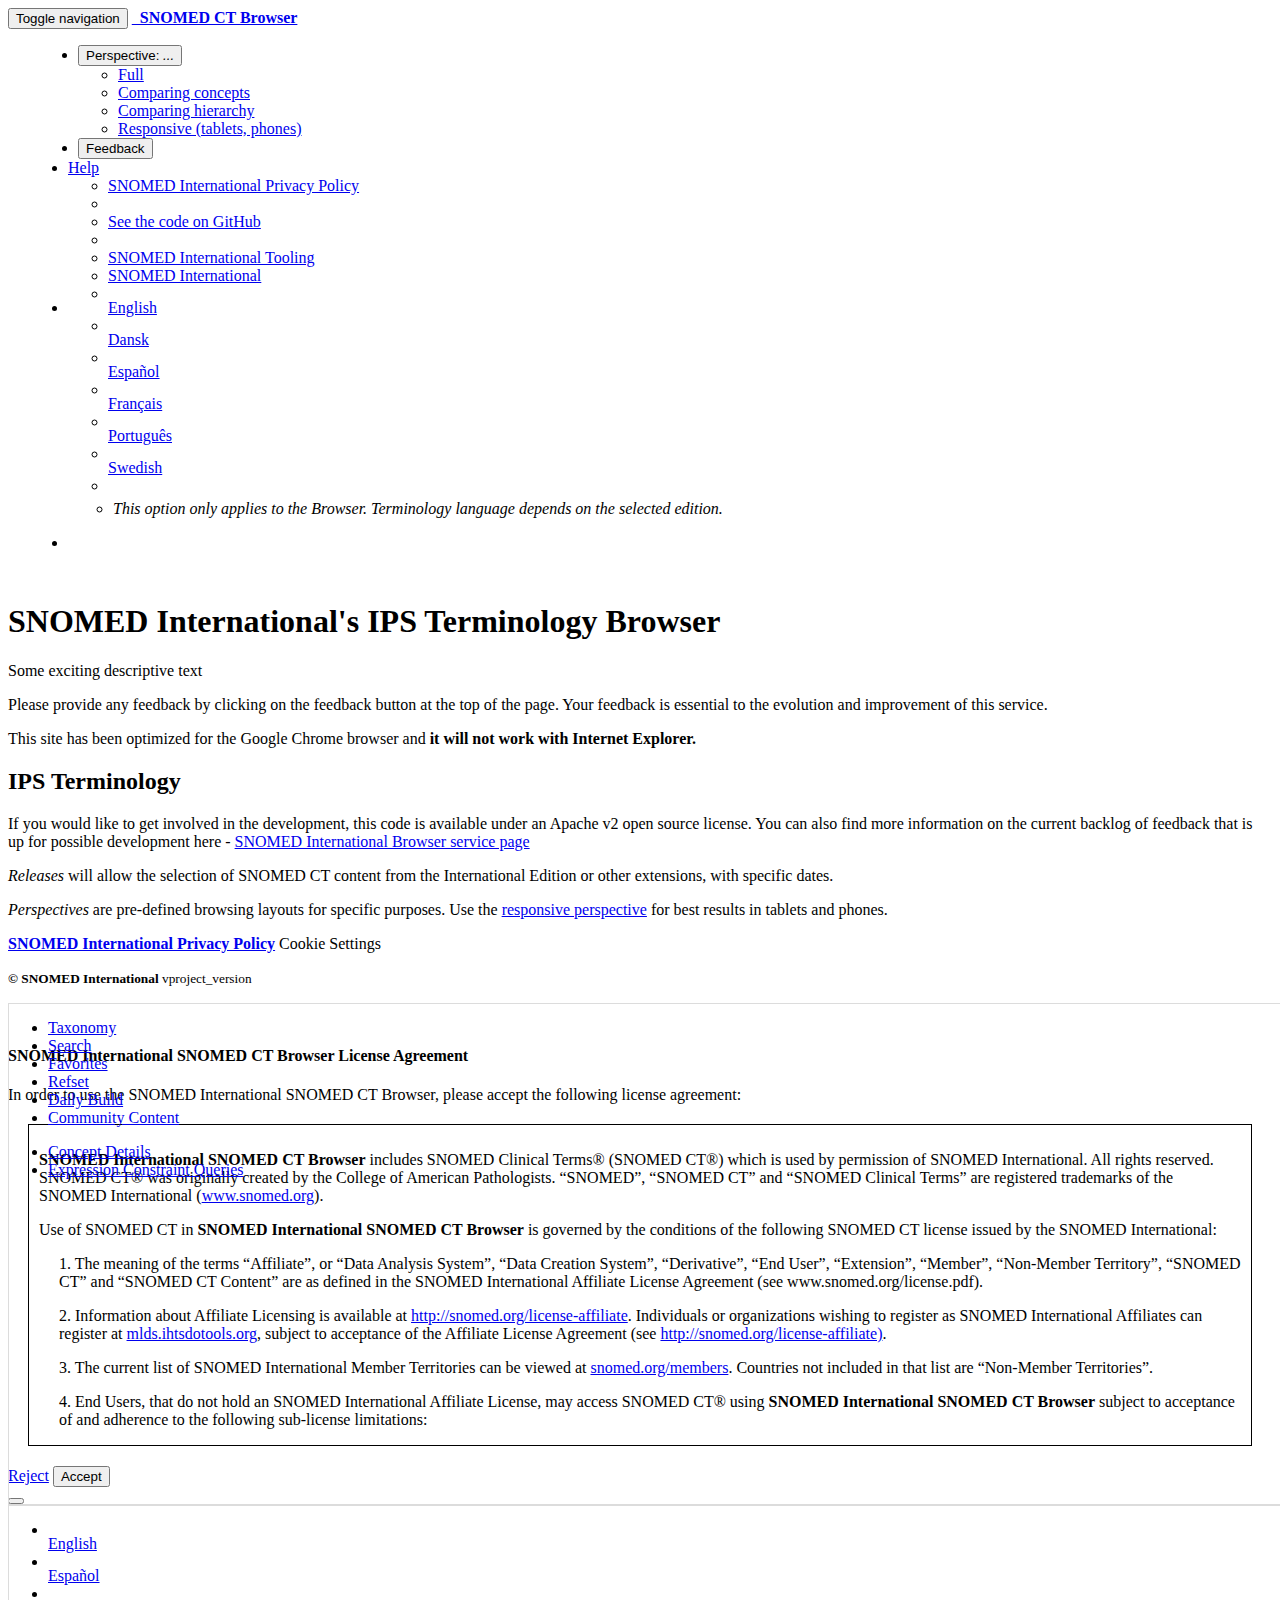
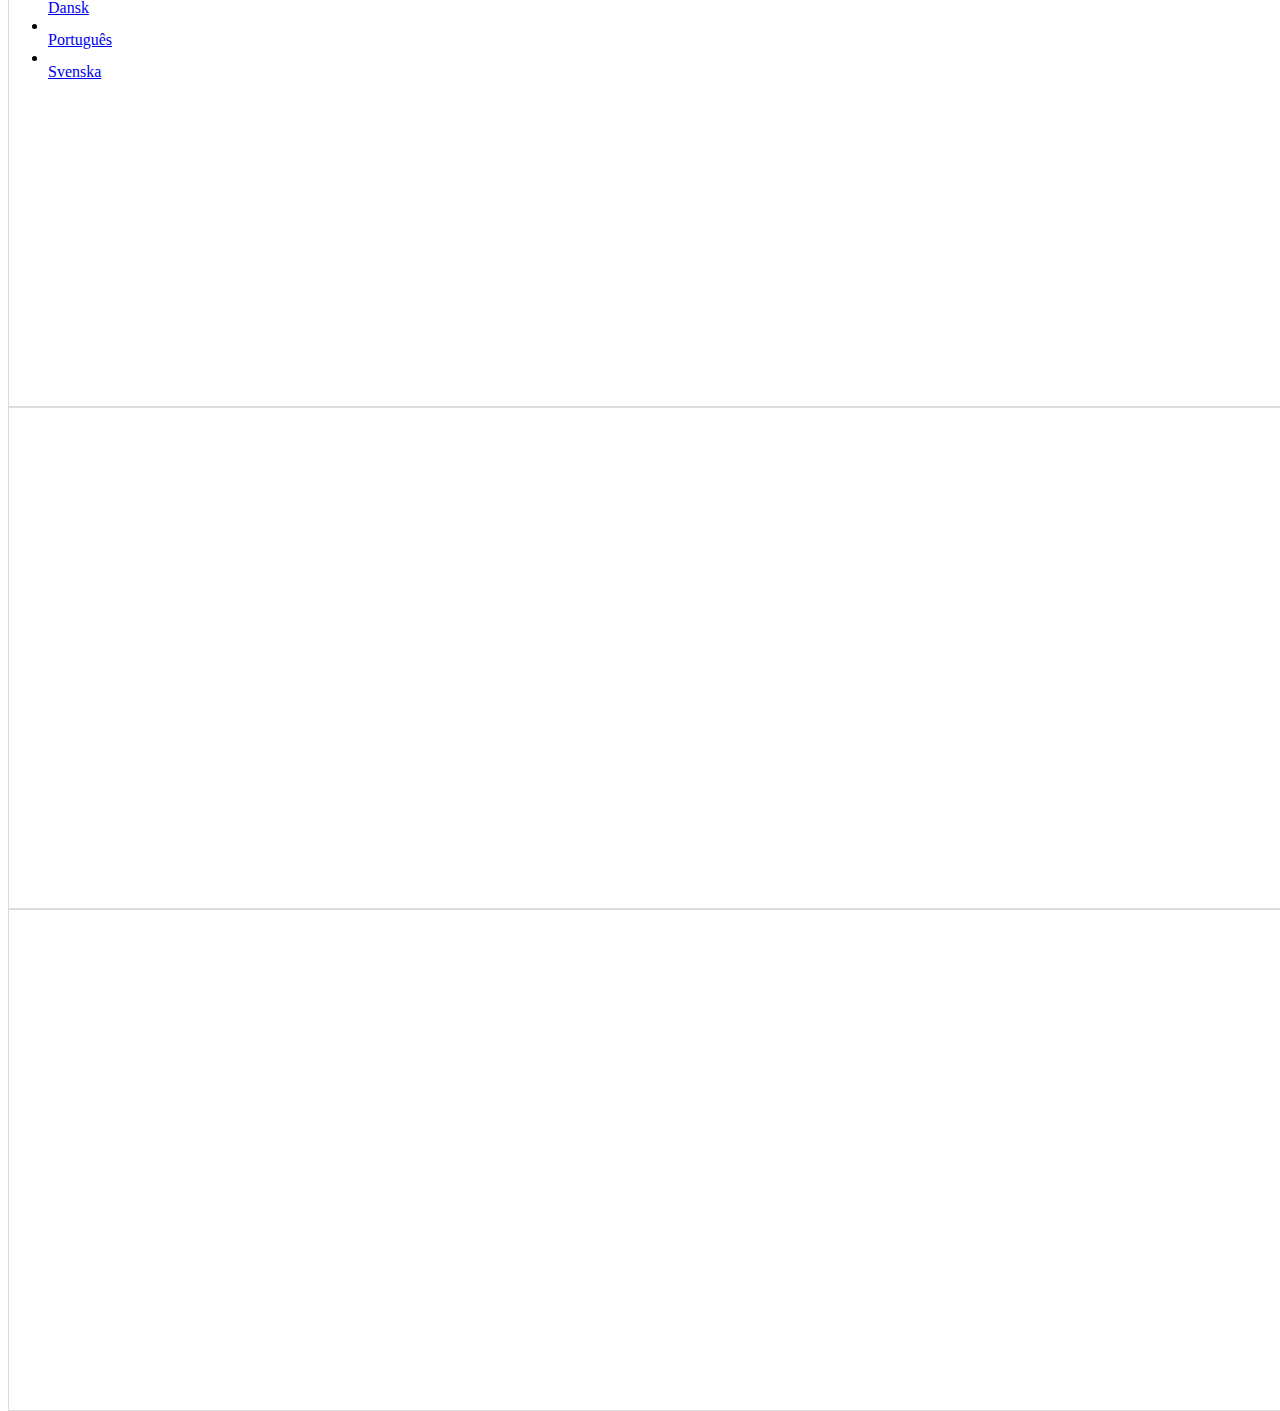
==== ips.html @ 963c6f91 "Initial IPS Browser holding page" ====
<!DOCTYPE html>
<html>

<head>
    <title>SNOMED International IPS Browser</title>
    <meta http-equiv="Content-Type" content="text/html; charset=UTF-8">
    <meta http-equiv="cache-control" content="no-cache">
    <meta name="viewport" content="width=device-width">
    <meta name="description" content="SNOMED International IPS Browser">
    <meta name="author" content="SNOMED International">

    <script src="internal-libs/snomed-interaction-components.min.js?version=build_version"></script>
    <script type="text/javascript" src="ecl-builder/ecl-builder.js"></script>

    <link rel="stylesheet" type="text/css" href="ecl-builder/styles.css">
    <link rel="stylesheet" type="text/css" href="css/external.css">

    <style>
        .modal.fade .modal-dialog {
            margin-top: 60px;
        }
    </style>

    <script>
        function changeFavicon(iconPrefix) {
            var link;
            link = document.createElement('link');
            link.type = 'image/x-icon';
            link.rel = 'shortcut icon';
            link.href = iconPrefix + '-favicon.png';
            document.getElementsByTagName('head')[0].appendChild(link);
        }

        function getIconPrefixFromEnv() {
            const env = window.location.hostname.split(/[.]/)[0];
            let prefix;
            if (env === 'local') {
                prefix = 'loc';
            } else if (env.startsWith('dev-')) {
                prefix = 'dev';
            } else if (env.startsWith('uat-')) {
                prefix = 'uat';
            } else if (env.startsWith('training-')) {
                prefix = 'trn';
            } else {
                prefix = 'prd';
            }
            return prefix;
        }

        changeFavicon(getIconPrefixFromEnv());
    </script>

    <script type="text/javascript">
        function getCookie(c_name) {
            if (document.cookie.length > 0) {
                var c_start = document.cookie.indexOf(c_name + "=");
                if (c_start != -1) {
                    c_start = c_start + c_name.length + 1;
                    c_end = document.cookie.indexOf(";", c_start);
                    if (c_end == -1) {
                        c_end = document.cookie.length;
                    }
                    return unescape(document.cookie.substring(c_start, c_end));
                }
            }
            return "";
        }

        function createCookie(name, value, days) {
            var expires;
            if (days) {
                var date = new Date();
                date.setTime(date.getTime() + (days * 24 * 60 * 60 * 1000));
                expires = "; expires=" + date.toGMTString();
            } else {
                expires = "";
            }
            document.cookie = name + "=" + value + expires + "; path=/";
        }

        var QueryString = queryString();
        var enableQueriesInFullPerspective = true;
        var currentPerspective = "home";
        var selectedLanguage = '';
        var options = {
            serverUrl: "",
            queryServerUrl: "",
            queryBranch: "",
            edition: "",
            release: "",
            showIds: false,
            hideNotAcceptable: true,
            displayInactiveDescriptions: false,
            displaySynonyms: true,
            selectedView: "inferred",
            displayChildren: false,
            languages: ["en"],
            languagesArray: {
                'en': 'English'
            },
            defaultLanguage: 'en',
            defaultAcceptLanguage: "",
            closeButton: false,
            collapseButton: false,
            linkerButton: true,
            subscribersMarker: false,
            searchMode: "partialMatching",
            searchLang: "english",
            diagrammingMarkupEnabled: false,
            statusSearchFilter: "activeOnly",
            highlightByEffectiveTime: "false",
            dailyBuildBrowser: false,
            publicBrowser: false,
            previewBrowser: false,
            tsBrowser: false,
            communityBrowser: false,
            communityContentReleases: [],
            modules: [],
            ecl: "",
            history: false
        };

        options.languageNameOfLangRefset = {
            "20581000087109": "fr-CA",
            "19491000087109": "en-CA",
            "900000000000508004": "GB",
            "900000000000509007": "US",
            "450828004": "ES",
            "5641000179103": "ES-UY",
            "554461000005103": "DA",
            "46011000052107": "SV",
            "32570271000036106": "AU",
            "11000146104": "NL",
            "31000146106": "NL",
            "31000172101": "NL",
            "15551000146102": "NL-PF",
            "61000202103": "NO-NB",
            "91000202106": "NO-NN",
            "21000172104": "FR",
            "21000220103": "IE",
            "71000181105": "ET",
            "281000210109": "NZ-PF",
            "271000210107": "NZ",
            "722128001": "ZH",
            "291000210106": "MI",
            "21000241105": "FR",
            "722130004": "DE",
            "2041000195100": "DE",
            "2021000195106": "FR",
            "2031000195108": "IT"
        };

        options.updateReleaseSwitcher = function(branch, conceptId) {
            options.edition = branch;
            defaultConceptId = conceptId;

            for (let i = 0; i < options.releases.items.length; ++i) {
                let release = options.releases.items[i];
                if (typeof release.latestVersion !== "undefined" && (release.latestVersion.branchPath === options.edition || release.branchPath === options.edition)) {
                    $("#editionLabel").html(release.name + " " + release.latestVersion.version);
                    break;
                }
            }
        };

        options.setEcl = function(eclQuery) {
            options.ecl = eclQuery;
        };

        function getCopyrightYear() {
            $.ajax({
                type: 'GET',
                url: '/',
                success: function(data, textStatus, response) {
                    let copyrightYear = new Date(response.getResponseHeader('Date')).getFullYear();
                    $('.copyright_year').text(copyrightYear);
                }
            });
        }

        function setUILanguage() {
            var ui_language = '';
            if (typeof(Storage) !== "undefined") {
                if (localStorage.getItem("ui_language")) {
                    ui_language = localStorage.getItem("ui_language");
                }
            }

            var selectedLanguageAndFlag = getSelectedLanguageAndFlag(ui_language !== '' ? ui_language : options.defaultLanguage);
            switchLanguage(selectedLanguageAndFlag.selectedLanguage, selectedLanguageAndFlag.selectedFlag, false);
        }

        function determineServer() {
            if (window.location.hostname.includes('dailybuild')) {
                options.dailyBuildBrowser = true;
            } else if (window.location.hostname.includes('community')) {
                options.communityBrowser = true;
            } else if (window.location.hostname.includes('concrete') || window.location.hostname.includes('preview')) {
                options.previewBrowser = true;
            } else if (window.location.hostname.includes('browser')) {
                options.publicBrowser = true;
            } else {
                // do nothing
            }

            if (options.dailyBuildBrowser) {
                $("#fh-daily_canvas-li").css({
                    "display": "block"
                });
            } else {
                $("#fh-daily_canvas-li").css({
                    "display": "none"
                });
            }

            if (options.communityBrowser) {
                $("#fh-commnunity_content_canvas-li").css({
                    "display": "block"
                });
            } else {
                $("#fh-commnunity_content_canvas-li").css({
                    "display": "none"
                });
            }

            var getCodeSystems = function() {
                var dfd = $.Deferred();

                $.getJSON("/snowstorm/snomed-ct/codesystems", function(result) {}).done(function(result) {
                    options.serverUrl = "/snowstorm/snomed-ct";
                    options.queryServerUrl = "/snowstorm/snomed-ct";
                    options.releases = result;

                    const internationalEditionShortNames = ['SNOMEDCT', 'SNOMEDCT-ES'];
                    // sort extensions. International and Spanish Editions are always on Top
                    if (options.releases) {
                        options.releases.items.sort(function(a, b) {
                            if (a.shortName === 'SNOMEDCT' && b.shortName === 'SNOMEDCT-ES') {
                                return -1;
                            }
                            if (b.shortName === 'SNOMEDCT' && a.shortName === 'SNOMEDCT-ES') {
                                return 1;
                            }
                            if (internationalEditionShortNames.indexOf(a.shortName) > -1) {
                                return -1;
                            }
                            if (internationalEditionShortNames.indexOf(b.shortName) > -1) {
                                return 1;
                            }

                            return a.name.localeCompare(b.name);
                        });
                    }

                    // dynamic extension links
                    var internationalReleases = [];
                    var localReleases = [];
                    options.dailyBuildReleases = [];
                    var dailyBuildInternational = [];
                    var dailyBuildLocal = [];
                    options.communityContentReleases = [];

                    if (options.releases) {
                        for (let i = 0; i < options.releases.items.length; ++i) {
                            var release = options.releases.items[i];

                            /* TODO: The default Accept language should be handled by code-system */
                            if (release.shortName === 'SNOMEDCT-NZ') {
                                release.defaultAcceptLanguage = 'en-X-271000210107';
                            } else if (release.shortName === 'SNOMEDCT-SE') {
                                release.defaultAcceptLanguage = 'sv-X-46011000052107';
                            }
                            if (internationalEditionShortNames.indexOf(release.shortName) > -1) {
                                if (release.shortName === 'SNOMEDCT') {
                                    release.stats = true;
                                    release.mrcm = true;
                                }
                                internationalReleases.push(release);
                                if (release.maintainerType && release.maintainerType === 'Community Content') {
                                    options.communityContentReleases.push(release);
                                } else {
                                    options.dailyBuildReleases.push(release);
                                    dailyBuildInternational.push(release);
                                }
                            } else {
                                if (release.maintainerType && release.maintainerType === 'Community Content') {
                                    options.communityContentReleases.push(release);
                                } else {
                                    localReleases.push(release);
                                    if (release.dailyBuildAvailable) {
                                        options.dailyBuildReleases.push(release);
                                        dailyBuildLocal.push(release);
                                    }
                                }
                            }
                        }
                    }

                    // sort local extensions again
                    localReleases.sort(function(a, b) {
                        return a.name.localeCompare(b.name);
                    });

                    if (options.publicBrowser) {
                        addEditionLinks($('#international_editions'), internationalReleases);
                        addEditionLinks($('#local_editions'), localReleases);
                        addStatsLinks($('#international_stats'), internationalReleases);
                        addMrcmLink($('#international_mrcm'), internationalReleases);
                    } else if (options.previewBrowser) {
                        addEditionLinks($('#preview_editions'), internationalReleases);
                        addMrcmLink($('#preview_mrcm'), internationalReleases);
                    } else if (options.communityBrowser) {
                        addEditionLinks($('#commnunity_content_editions'), options.communityContentReleases)
                    } else if (options.dailyBuildBrowser) {
                        addEditionLinks($('#dailybuild_editions'), dailyBuildInternational);
                        addEditionLinks($('#dailybuild_local_editions'), dailyBuildLocal);
                    } else {
                        // do nothing
                    }

                    dfd.resolve({
                        internationalReleases: internationalReleases,
                        localReleases: localReleases
                    });
                }).fail(function() {
                    console.log('fail');
                    options.serverUrl = "/snowowl/snomed-ct/v2";
                    options.queryServerUrl = "/snowowl/snomed-ct/v2";

                    dfd.resolve();
                });

                return dfd.promise();
            };

            var getUIConfiguration = function() {
                var dfd = $.Deferred();

                if (options.dailyBuildBrowser || options.publicBrowser || options.communityBrowser || options.previewBrowser) {
                    options.imsUrl = null;
                    return dfd.resolve();
                }

                $.getJSON("/authoring-services/ui-configuration", function(result) {}).done(function(result) {
                    options.imsUrl = result.endpoints.imsEndpoint;
                    options.tsBrowser = true;

                    options.language = 'en';
                    options.languageObject = {
                        en: "English"
                    };

                    var $header = $('#header-nav');
                    var $projectSpan = $('<span>');
                    $projectSpan.css('margin-left', '10px');
                    $projectSpan.html('Project');
                    $header.append($projectSpan);

                    var $projectSelect = $('<select>');
                    $projectSelect.css('margin-top', '18px');
                    $projectSelect.css('margin-left', '2px');
                    $projectSelect.css('width', '110px');
                    $projectSelect.attr('id', 'projectDdl');
                    $header.append($projectSelect);

                    var $taskSpan = $('<span>');
                    $taskSpan.css('margin-left', '10px');
                    $taskSpan.html('Task');
                    $header.append($taskSpan);

                    var $taskSelect = $('<select>');
                    $taskSelect.css('margin-top', '18px');
                    $taskSelect.css('margin-left', '2px');
                    $taskSelect.css('width', '110px');
                    $taskSelect.attr('id', 'taskDdl');
                    $header.append($taskSelect);

                    dfd.resolve();
                }).fail(function() {
                    options.imsUrl = null;
                    dfd.resolve();
                })

                return dfd.promise();
            };

            $.when(getCodeSystems(), getUIConfiguration()).then(function(response) {
                if (options.imsUrl == null) {

                    // Marked as public browser if both daily build and community browser could not be specifed from URL
                    if (!options.communityBrowser && !options.dailyBuildBrowser && !options.publicBrowser && !options.previewBrowser) {
                        options.publicBrowser = true;
                        if (response && response.internationalReleases && response.localReleases) {
                            addEditionLinks($('#international_editions'), response.internationalReleases);
                            addEditionLinks($('#local_editions'), response.localReleases);
                            addStatsLinks($('#international_stats'), response.internationalReleases);
                            addMrcmLink($('#international_mrcm'), response.internationalReleases);
                        }
                    }
                    $('#edition-selector').css('display', 'block');
                    if (options.publicBrowser) {
                        if (options.releases) {
                            let count = 0;
                            for (let i = 0; i < options.releases.items.length; i++) {
                                let release = options.releases.items[i];
                                if (typeof release.latestVersion !== 'undefined' && release.countryCode) {
                                    count++;
                                    $('#extension-flags').append('<div class="phoca-flagbox" style="width:16px;height:11px"><span class="phoca-flag ' + release.countryCode + '" style="width:100%;height:100%"></span></div>').append(' ');
                                    if (count !== 0 && (count % 7 === 0)) {
                                        $('#extension-flags').append('<br>');
                                    }
                                }
                            }
                        }
                        $('#multi-extension-search').css('display', 'block');
                        $('#version-selector').css('display', 'block');
                    }
                } else {
                    if (options.serverUrl === '/snowowl/snomed-ct/v2') {
                        $('#fh-refset_canvas').css('display', 'none');
                        $('#fh-refset_canvas-li').css('display', 'none');
                    }
                }
                start();
            });
        }

        function addStatsLinks($statsLinks, releases) {
            for (let i = 0; i < releases.length; ++i) {
                if (releases[i].stats) {
                    let release = releases[i];
                    var $span1 = $('<span>');
                    var $span2 = $('<span>');
                    $span1.text("Release Stats");
                    $span2.attr("class", "glyphicon glyphicon-signal").attr("style", "margin-left : 5px;");;
                    var $a = $('<a>').attr("class", "btn btn-primary").attr("role", "button").attr("style", "margin-top : -8px; width:165px; margin-bottom:10px;");
                    $a.append($span1);
                    $a.append($span2);
                    $a.attr("href", '/qa');
                    $a.attr("target", "_blank");
                    $statsLinks.append($a);
                    $statsLinks.append(" ");
                }
            }
        }

        function addMrcmLink($statsLinks, releases) {
            for (let i = 0; i < releases.length; ++i) {
                if (releases[i].mrcm) {
                    let release = releases[i];
                    var $span1 = $('<span>');
                    var $span2 = $('<span>');
                    $span1.text("MRCM Browser");
                    if (options.previewBrowser) {
                        var $a = $('<a>').attr("class", "btn btn-primary").attr("role", "button").attr("style", "margin-top : -6px; width:253px; margin-bottom:10px;");
                    } else {
                        var $a = $('<a>').attr("class", "btn btn-primary").attr("role", "button").attr("style", "margin-top : -6px; width:165px; margin-bottom:10px;");
                    }
                    $a.append($span1);
                    $a.append($span2);
                    $a.attr("href", '/mrcm');
                    $a.attr("target", "_blank");
                    $statsLinks.append($a);
                    $statsLinks.append(" ");
                }
            }
        }

        function addEditionLinks($releaseSwitcher, releases) {
            for (let i = 0; i < releases.length; ++i) {
                let release = releases[i];
                if (typeof release.latestVersion !== 'undefined' || options.dailyBuildBrowser || options.communityBrowser) {
                    var $img = '<div class="phoca-flagbox" style="' + (release.countryCode !== '' ? 'width:16px;height:11px' : 'width:20px;height:20px') + '"><span class="phoca-flag ' + (release.countryCode !== '' ? release.countryCode : 'logo') + '" style="width:100%;height:100%"></span></div>' + ' ';

                    var $span1 = $('<span>').attr("class", "i18n").attr("data-i18n-id", "i18n_go_browsing");
                    $span1.text("Go browsing...");
                    var $span2 = $('<span>').attr("class", "small");
                    if (options.dailyBuildBrowser) {
                        $span2.append(release.name + "<br>DAILY BUILD");
                        $("#editionLabel").html(release.name + " DAILY BUILD");
                    } else if (options.communityBrowser) {
                        $span2.append(release.name + "<br>Community Content");
                        $("#editionLabel").html(release.name + " Community Content");
                    } else {
                        $span2.append(release.name + "<br>" + release.latestVersion.version);
                    }

                    var $a = $('<a>').attr("class", "btn btn-primary btn-lg").attr("role", "button").attr("style", "margin-bottom : 15px");
                    if (!options.communityBrowser) {
                        $a.append($img);
                    }
                    $a.append("&nbsp;&nbsp;&nbsp;");
                    $a.append($span1);
                    $a.append("<br>");
                    $a.append($span2);

                    if (release.href) {
                        $a.attr("href", release.href);
                        $a.attr("target", "_blank");
                    } else {
                        $a.attr("href", "javascript:void(0);");
                        $a.on("click", function() {
                            var parsedLanguages = "";
                            for (var language in release.languages) {
                                parsedLanguages = parsedLanguages + language + ',';
                            }
                            parsedLanguages = parsedLanguages.slice(0, -1);
                            if (options.dailyBuildBrowser) {
                                options.edition = release.branchPath;
                                $("#editionLabel").html(release.name + " DAILY BUILD");
                            } else if (options.communityBrowser) {
                                options.edition = release.branchPath;
                                $("#editionLabel").html(release.name + " Community Content");
                                if (typeof release.latestVersion !== 'undefined') {
                                    $("#fh-commnunity_content_canvas-li").css({
                                        "display": "none"
                                    });
                                } else {
                                    $("#fh-commnunity_content_canvas-li").css({
                                        "display": "block"
                                    });
                                }
                            } else {
                                options.edition = release.latestVersion.branchPath;
                                if (options.publicBrowser) {
                                    $("#editionLabel").html(release.name);
                                    $("#versionLabel").html(release.latestVersion.version);
                                    initVersionsDropdown(release);
                                } else {
                                    $("#editionLabel").html(release.name + " " + release.latestVersion.version);
                                }
                            }

                            options.release = '';
                            options.languages = parsedLanguages;
                            options.languageObject = release.languages;
                            options.editionShortname = release.shortName;
                            options.modules = release.modules;
                            delete options.latestRedirect;

                            options.defaultLanguageReferenceSets = release.defaultLanguageReferenceSets ? release.defaultLanguageReferenceSets : [];
                            options.defaultLanguage = getDefaultLanguage(release.defaultLanguageCode, parsedLanguages);
                            options.defaultAcceptLanguage = release.defaultAcceptLanguage ? release.defaultAcceptLanguage : '';

                            switchToFullHeight(404684003, 138875005);

                            var selectedLanguageAndFlag = getSelectedLanguageAndFlag(options.defaultLanguage);
                            switchLanguage(selectedLanguageAndFlag.selectedLanguage, selectedLanguageAndFlag.selectedFlag, false);
                        });
                    }

                    $releaseSwitcher.append($a);
                    $releaseSwitcher.append(" ");
                }
            }
        }

        function getSelectedLanguageAndFlag(ui_language) {
            var language = '';
            var flag = '';
            if (ui_language == "en") {
                language = 'en';
                flag = 'us';
            } else if (ui_language == "es") {
                language = 'es';
                flag = 'es';
            } else if (ui_language == "sv") {
                language = 'sv';
                flag = 'se';
            } else if (ui_language == "da") {
                language = 'da';
                flag = 'dk';
            } else if (ui_language == "fr") {
                language = 'fr';
                flag = 'fr';
            } else if (ui_language == "pt") {
                language = 'pt';
                flag = 'pt';
            } else {
                language = 'en';
                flag = 'us';
            }

            return {
                'selectedLanguage': language,
                'selectedFlag': flag
            };
        }

        var tours = {};
        var tour;

        function queryString() {
            var query_string = {};
            var query = window.location.search.substring(1);
            var vars = query.split("&");
            for (var i = 0; i < vars.length; i++) {
                var pair = vars[i].split("=");
                if (typeof query_string[pair[0]] === "undefined") {
                    query_string[pair[0]] = pair[1];
                } else if (typeof query_string[pair[0]] === "string") {
                    var arr = [query_string[pair[0]], pair[1]];
                    query_string[pair[0]] = arr;
                } else {
                    query_string[pair[0]].push(pair[1]);
                }
            }
            return query_string;
        }

        function start() {
            if (options.imsUrl === null) {
                if (!!window.MSInputMethodContext && !!document.documentMode) {
                    window.location.replace("http://browser.ihtsdotools.org/index-ie.html");
                }
            }
            // Read parameters
            $.ajaxSetup({
                "error": function(jqXHR, textStatus, errorThrown) {
                    if (options.imsUrl && jqXHR.status == 403) {
                        window.location = decodeURIComponent(options.imsUrl + 'login' + '?serviceReferer=' + window.location.href);
                    }
                }
            });
            $(function() {
                $.extend($.fn.disableTextSelect = function() {
                    return this.each(function() {
                        $(this).mousedown(function() {
                            return false;
                        });
                    });
                });
                $('.noSelect').disableTextSelect(); //No text selection on elements with a class of 'noSelect'
            });

            var diagrammingMarkupEnabled = QueryString.diagrammingMarkupEnabled;
            if (typeof diagrammingMarkupEnabled == "undefined" || diagrammingMarkupEnabled == null || diagrammingMarkupEnabled == "") {
                diagrammingMarkupEnabled = false;
            }
            options.diagrammingMarkupEnabled = diagrammingMarkupEnabled;

            if (typeof QueryString.languages != "undefined") {
                options.languages = QueryString.languages;
            }
            if (QueryString.languages) {
                var languages = QueryString.languages.split(",");
                if (typeof languages == "undefined" || languages == null || languages == "") {
                    languages = options.languages;
                }
                options.languages = languages;
            }

            // For TS Browser
            if (options.imsUrl) {
                initializeTSBrowser();
            }
            // For Public Browser
            else {
                initializePublicBrowser();
            }
        }

        function hideCommunityContentTab(release) {
            if (release.branchPath === QueryString.edition && options.communityBrowser && release.latestVersion) {
                $("#fh-commnunity_content_canvas-li").css({
                    "display": "none"
                });
            }
        }

        function initializePublicBrowser() {

            setUILanguage();
            var edition = QueryString.edition;
            var isLatestRedirect = true;
            if (QueryString.latestRedirect) {
                isLatestRedirect = (QueryString.latestRedirect == 'true');
                options.latestRedirect = isLatestRedirect;
            }
            if (options.dailyBuildBrowser || options.communityBrowser) {
                var releases = options.dailyBuildBrowser ? options.dailyBuildReleases : options.communityContentReleases;
                if (releases.filter(function(release) {
                        hideCommunityContentTab(release);
                        return release.branchPath === edition;
                    }).length !== 0) {
                    options.edition = edition;
                } else {
                    options.edition = 'MAIN';
                }

                if (releases && releases.length > 0) {
                    for (let i = 0; i < releases.length; i++) {
                        let release = releases[i];
                        if (release.branchPath === options.edition) {
                            options.languageObject = release.languages;
                            options.editionShortname = release.shortName;
                            options.defaultLanguageReferenceSets = release.defaultLanguageReferenceSets ? release.defaultLanguageReferenceSets : [];
                            options.modules = release.modules;
                            if (typeof release.latestVersion !== "undefined") {
                                options.highlightByEffectiveTime = release.latestVersion.effectiveDate;
                            }
                            var parsedLanguages = "";
                            for (var language in release.languages) {
                                parsedLanguages = parsedLanguages + language + ',';
                            }
                            parsedLanguages = parsedLanguages.slice(0, -1);
                            options.defaultLanguage = getDefaultLanguage(release.defaultLanguageCode, parsedLanguages);
                            options.defaultAcceptLanguage = release.defaultAcceptLanguage ? release.defaultAcceptLanguage : '';
                            break;
                        }
                    }
                }
            } else {
                if (!isLatestRedirect) {
                    if (typeof edition !== 'undefined') {
                        options.edition = edition;
                    } else {
                        console.error('Edition not found');
                    }
                } else {
                    if (options.releases.items.filter(function(release) {
                            return (typeof release.latestVersion !== "undefined") && release.latestVersion.branchPath === edition;
                        }).length !== 0) {
                        options.edition = edition;
                    } else {
                        for (let i = 0; i < options.releases.items.length; i++) {
                            let release = options.releases.items[i];
                            if (typeof release.latestVersion !== "undefined" && release.latestVersion.branchPath) {
                                options.edition = release.latestVersion.branchPath;
                                break;
                            }
                        }
                    }
                }
                if (options.releases && options.releases.items && options.releases.items.length > 0) {
                    for (let i = options.releases.items.length - 1; i >= 0; i--) {
                        let release = options.releases.items[i];
                        if ((isLatestRedirect && typeof release.latestVersion !== "undefined" && release.latestVersion.branchPath === options.edition) ||
                            (!isLatestRedirect && options.edition.includes(release.branchPath))) {
                            options.languageObject = release.languages;
                            options.editionShortname = release.shortName;
                            options.defaultLanguageReferenceSets = release.defaultLanguageReferenceSets ? release.defaultLanguageReferenceSets : [];
                            options.defaultAcceptLanguage = release.defaultAcceptLanguage ? release.defaultAcceptLanguage : '';
                            options.modules = release.modules;
                            var parsedLanguages = "";
                            for (var language in release.languages) {
                                parsedLanguages = parsedLanguages + language + ',';
                            }
                            parsedLanguages = parsedLanguages.slice(0, -1);
                            options.defaultLanguage = getDefaultLanguage(release.defaultLanguageCode, parsedLanguages);
                            break;
                        }
                    }
                }
            }

            var cdValue1 = QueryString.conceptId1;
            if (typeof cdValue1 == "undefined" || cdValue1 == null || cdValue1 == "") {
                cdValue1 = 404684003;
            }

            var cdValue2 = QueryString.conceptId2;
            if (typeof cdValue2 == "undefined" || cdValue2 == null || cdValue2 == "") {
                cdValue2 = 404684003;
            }

            var txValue1 = QueryString.conceptIdTx1;
            if (typeof txValue1 == "undefined" || txValue1 == null || txValue1 == "") {
                txValue1 = 138875005;
            }

            var txValue2 = QueryString.conceptIdTx2;
            if (typeof txValue2 == "undefined" || txValue2 == null || txValue2 == "") {
                txValue2 = 138875005;
            }

            if (QueryString.perspective == "home") {
                initialize();
            } else if (QueryString.perspective == "browsing") {
                currentPerspective = "browsing";
                switchToBrowsing(cdValue1, cdValue2, txValue1);
            } else if (QueryString.perspective == "full") {
                currentPerspective = "full";
                switchToFullHeight(cdValue1, cdValue1);
            } else if (QueryString.perspective == "compare_concepts") {
                currentPerspective = "compare_concepts";
                switchToComparingConcepts(cdValue1, cdValue2);
            } else if (QueryString.perspective == "compare_hierarchies") {
                currentPerspective = "compare_hierarchies";
                switchToComparingTaxonomies(cdValue1, txValue1, txValue2);
            } else if (QueryString.perspective == "responsive") {
                currentPerspective = "responsive";
                switchToResponsiveLayout(cdValue1, cdValue2, txValue1)
            } else {
                initialize();
            }
            var acceptLicense = QueryString.acceptLicense;
            if (typeof acceptLicense == "undefined" || acceptLicense == null || acceptLicense == "") {
                acceptLicense = false;
            }

            $("#accept-license-button-modal").unbind();
            $("#accept-license-button-modal").click(function() {
                createCookie("licenseCookie", "true", 2);
            });
            options.acceptLicense = (acceptLicense == "true" || getCookie("licenseCookie") == "true");
            if (!options.acceptLicense) {
                $('#license-modal').modal('show');
            }

            $("#cookiescript_accept").unbind();
            $("#cookiescript_accept").click(function() {
                createCookie("complianceCookie", "true", 2);
                $('#cookiescript').hide();
            });
            options.complianceCookie = getCookie("complianceCookie") == "true";
            if (!options.complianceCookie) {
                $('#cookiescript').show();
            } else {
                $('#cookiescript').hide();
            }


            // set language one more time after finishing components initialization
            setUILanguage();

            // RELEASES DROPDOWN HANDLER for daily build/community content
            if (options.dailyBuildBrowser || options.communityBrowser) {
                if ((options.dailyBuildBrowser && options.dailyBuildReleases) ||
                    (options.communityBrowser && options.communityContentReleases)) {
                    var $releaseSwitcher = $('#releaseSwitcher');
                    var releases = options.dailyBuildBrowser ? options.dailyBuildReleases : options.communityContentReleases;
                    for (let i = 0; i < releases.length; ++i) {
                        let release = releases[i];
                        var $li = $('<li>');
                        var $a = $('<a>').attr("shortName", release.shortName).append(release.name + " ").append('<span style="color: dodgerblue;">' + (options.dailyBuildBrowser ? 'DAILY BUILD' : 'Community Content') + '</span>');
                        $a.attr("href", "javascript:void(0);");
                        $a.on("click", function() {
                            var parsedLanguages = "";
                            if (options.communityBrowser) {
                                if (typeof release.latestVersion !== 'undefined') {
                                    $("#fh-commnunity_content_canvas-li").css({
                                        "display": "none"
                                    });
                                } else {
                                    $("#fh-commnunity_content_canvas-li").css({
                                        "display": "block"
                                    });
                                }
                            }
                            for (var language in release.languages) {
                                parsedLanguages = parsedLanguages + language + ',';
                            }
                            parsedLanguages = parsedLanguages.slice(0, -1);
                            options.edition = release.branchPath;
                            options.release = '';
                            options.languages = parsedLanguages;
                            options.languageObject = release.languages;
                            options.editionShortname = release.shortName;
                            $("#editionLabel").html(release.name + (options.dailyBuildBrowser ? " DAILY BUILD" : ' Community Content'));
                            options.defaultLanguageReferenceSets = release.defaultLanguageReferenceSets ? release.defaultLanguageReferenceSets : [];
                            options.modules = release.modules;
                            options.defaultLanguage = getDefaultLanguage(release.defaultLanguageCode, parsedLanguages);
                            options.defaultAcceptLanguage = release.defaultAcceptLanguage ? release.defaultAcceptLanguage : '';

                            reloadCurrentPerspective();

                            var selectedLanguageAndFlag = getSelectedLanguageAndFlag(options.defaultLanguage);
                            switchLanguage(selectedLanguageAndFlag.selectedLanguage, selectedLanguageAndFlag.selectedFlag, false);
                        });
                        $li.append($a);
                        $releaseSwitcher.append($li);

                        // set default selection for release
                        if (options.edition && release.branchPath === options.edition) {
                            $("#editionLabel").html(release.name + (options.dailyBuildBrowser ? " DAILY BUILD" : ' Community Content'));
                        }
                    }
                }
            }
            // RELEASES DROPDOWN HANDLER for public browser
            else {
                if (options.releases && options.releases.items) {
                    var $releaseSwitcher = $('#releaseSwitcher');
                    for (let i = 0; i < options.releases.items.length; ++i) {
                        let release = options.releases.items[i];
                        if (typeof release.latestVersion !== "undefined") {
                            var $li = $('<li>')
                            var $a = $('<a>').attr("shortName", release.shortName).append(release.name);
                            $a.attr("href", "javascript:void(0);");
                            $a.on("click", function(event) {
                                event.stopPropagation();

                                var parsedLanguages = "";
                                for (var language in release.languages) {
                                    parsedLanguages = parsedLanguages + language + ',';
                                }
                                parsedLanguages = parsedLanguages.slice(0, -1);
                                options.edition = release.latestVersion.branchPath;
                                options.release = '';
                                delete options.latestRedirect;
                                options.languages = parsedLanguages;
                                options.languageObject = release.languages;
                                options.editionShortname = release.shortName;
                                options.defaultLanguageReferenceSets = release.defaultLanguageReferenceSets ? release.defaultLanguageReferenceSets : [];
                                options.modules = release.modules;
                                options.defaultLanguage = getDefaultLanguage(release.defaultLanguageCode, parsedLanguages);
                                options.defaultAcceptLanguage = release.defaultAcceptLanguage ? release.defaultAcceptLanguage : '';
                                var selectedLanguageAndFlag = getSelectedLanguageAndFlag(options.defaultLanguage);
                                QueryString = queryString();

                                if (QueryString.conceptId1) {
                                    var checkConceptExist = function(conceptId) {
                                        var dfd = $.Deferred();
                                        xhr = $.getJSON(options.serverUrl + "/" + options.edition + "/concepts/" + QueryString.conceptId1, function(result) {
                                            dfd.resolve(true);
                                        }).done(function(result) {}).fail(function() {
                                            dfd.resolve(false);
                                        });

                                        return dfd.promise();
                                    };

                                    checkConceptExist(QueryString.conceptId1).then(function(result) {
                                        if (result) {
                                            reloadCurrentPerspective();
                                        } else {
                                            reloadCurrentPerspective(404684003);
                                        }
                                        switchLanguage(selectedLanguageAndFlag.selectedLanguage, selectedLanguageAndFlag.selectedFlag, false);
                                        if (options.publicBrowser) {
                                            $("#editionLabel").html(release.name);
                                            $("#versionLabel").html(release.latestVersion.version);
                                            initVersionsDropdown(release);
                                        } else {
                                            $("#editionLabel").html(release.name + " " + release.latestVersion.version);
                                        }
                                    });
                                } else {
                                    reloadCurrentPerspective();
                                    switchLanguage(selectedLanguageAndFlag.selectedLanguage, selectedLanguageAndFlag.selectedFlag, false);
                                    if (options.publicBrowser) {
                                        $("#editionLabel").html(release.name);
                                        $("#versionLabel").html(release.latestVersion.version);
                                        initVersionsDropdown(release);
                                    } else {
                                        $("#editionLabel").html(release.name + " " + release.latestVersion.version);
                                    }
                                }
                            });
                            $li.append($a);
                            $releaseSwitcher.append($li);

                            // set default selection for release
                            if (options.edition && release.latestVersion.branchPath === options.edition) {
                                if (options.publicBrowser) {
                                    $("#editionLabel").html(release.name);
                                    $("#versionLabel").html(release.latestVersion.version);
                                    initVersionsDropdown(release);
                                } else {
                                    $("#editionLabel").html(release.name + " " + release.latestVersion.version);
                                }
                            }
                        }
                    }
                }
            }
        }

        function initVersionsDropdown(release) {
            $.getJSON("/snowstorm/snomed-ct/codesystems/" + release.shortName + "/versions?showFutureVersions=false&showInternalReleases=false", function(result) {}).done(function(result) {
                var $versionSwitcher = $('#versionSwitcher');
                $versionSwitcher.html("");
                if (result.items.length > 0) {
                    result.items.sort(function(a, b) {
                        return b.effectiveDate - a.effectiveDate;
                    });
                }
                for (let j = 0; j < result.items.length; j++) {
                    let version = result.items[j];
                    var $li = $('<li>');
                    var $a = $('<a>').append(version.version);
                    $a.attr("href", "javascript:void(0);");
                    $a.on("click", function() {
                        options.edition = version.branchPath;
                        $("#versionLabel").html(version.version);
                        reloadCurrentPerspective();
                    });
                    $li.append($a);
                    $versionSwitcher.append($li);
                }
            });
        }

        function getDefaultLanguage(defaultLanguageCode, parsedLanguages) {
            return typeof defaultLanguageCode !== 'undefined' ? defaultLanguageCode : parsedLanguages.substr(0, 2);
        }

        function initializeTSBrowser() {
            var selectedLanguageAndFlag = getSelectedLanguageAndFlag(options.defaultLanguage);
            switchLanguage(selectedLanguageAndFlag.selectedLanguage, selectedLanguageAndFlag.selectedFlag, false);
            var isTask = function(task) {
                var strArray = task.split('-');
                if (strArray.length === 2 && !isNaN(strArray[1])) {
                    return true;
                }

                return false;
            };
            options.edition = QueryString.edition;
            var release = QueryString.release;
            if (typeof release != "undefined" && isTask(release)) {
                options.release = release;
            }

            $.when(getAuth(), getProjects()).then(function(roles, projects) {

                if (options.managedServiceUser) {
                    findProjectMainline(projects);
                } else {
                    if (options.releases && options.releases.items && options.releases.items.length > 0) {
                        options.editionShortname = options.releases.items[0].shortName;
                    }
                }

                var found = projects.filter(function(item) {
                    return item.branchPath === options.edition;
                }).length !== 0;

                if (!found || !options.edition) {
                    if (options.managedServiceUser) {
                        if (options.projectMainlinePath) {
                            options.edition = options.projectMainlinePath;
                        } else {
                            options.edition = projects[0].branchPath;
                        }
                    } else {
                        options.edition = 'MAIN';
                    }
                }

                findDefaultLanguageRefsetsByBranchPath(options.edition);

                var $projectDdl = $('#projectDdl');
                if (!options.managedServiceUser) {
                    $('<option>').val('MAIN').text('MAIN').appendTo($projectDdl);
                } else {
                    if (options.projectMainlinePath) {
                        $('<option>').val(options.projectMainlinePath).text(options.projectMainlineText).appendTo($projectDdl);
                    }
                }
                $.each(projects, function() {
                    $('<option>').val(this.branchPath).text(this.key).appendTo($projectDdl);
                });

                $("#projectDdl").val(options.edition);

                getTasks().then(function(tasks) {
                    if (options.release) {
                        var found = tasks.filter(function(item) {
                            return item.key === options.release;
                        }).length !== 0;

                        if (!found) {
                            options.release = "None";
                        }
                    } else {
                        options.release = "None";
                    }

                    $("#taskDdl").val(options.release);
                    var focusConcept = QueryString.conceptId1 ? QueryString.conceptId1 : 138875005;
                    switchToFullHeight(focusConcept, focusConcept);
                });
            });

            function getAuth() {
                var dfd = $.Deferred();

                $.getJSON("/auth", function() {}).done(function(response) {
                    options.managedServiceUser = response.roles.includes('ROLE_ms-users') && !response.roles.includes('ROLE_int-sca-author');
                    dfd.resolve(response.roles);
                });

                return dfd.promise();
            }

            function getProjects() {
                var dfd = $.Deferred();
                $.getJSON("/authoring-services/projects?lightweight=true").done(function(result) {
                    var projectsInDateFormat = [];
                    var projectsInStringFormat = [];
                    result.forEach(function(item) {
                        var strArray = item.key.split('-');
                        if (!isNaN(strArray[0])) {
                            projectsInDateFormat.push(item);
                        } else {
                            projectsInStringFormat.push(item);
                        }
                    });

                    projectsInStringFormat.sort(function(a, b) {
                        return a.key.localeCompare(b.key);
                    });

                    projectsInDateFormat.sort(function(a, b) {
                        return b.key.localeCompare(a.key);
                    });
                    result.items = projectsInStringFormat.concat(projectsInDateFormat);

                    var projectChanged = function() {
                        options.edition = $('#projectDdl').val();
                        options.release = "None";
                        findDefaultLanguageRefsetsByBranchPath(options.edition);
                        reloadCurrentPerspective(null, false);
                        getTasks();
                        var selectedLanguageAndFlag = getSelectedLanguageAndFlag(selectedLanguage);
                        switchLanguage(selectedLanguageAndFlag.selectedLanguage, selectedLanguageAndFlag.selectedFlag, false);
                    }

                    $("#projectDdl").on("change", function(event) {
                        projectChanged(this, event);
                    });

                    dfd.resolve(result.items.length !== 0 ? result.items : []);
                });

                return dfd.promise();
            }

            // TASK DROPDOWN HANDLER
            function getTasks() {
                var dfd = $.Deferred();

                var groupTaskList = function(taskList) {
                    //return b.baseTimestamp - a.baseTimestamp;
                    var map = {};
                    for (var i = 0; i < taskList.length; i++) {
                        var task = taskList[i];
                        var strArray = task.key.split('-');
                        var items = [];
                        if (strArray.length === 2 && !isNaN(strArray[1])) {
                            if (strArray[0] in map) {
                                items = map[strArray[0]];
                            }
                            items.push(task);
                            items.sort(function(a, b) {
                                var strArrayA = a.key.split('-');
                                var strArrayB = b.key.split('-');
                                if (strArrayA[0] > strArrayB[0]) {
                                    return -1;
                                } else if (strArrayA[0] < strArrayB[0]) {
                                    return 1;
                                } else if (strArrayA.length > 1 && strArrayB.length > 1) {
                                    return parseInt(strArrayB[1]) - parseInt(strArrayA[1]);
                                } else {
                                    return b.key.localeCompare(a.key);
                                }
                            });
                            map[strArray[0]] = items;
                        } else {
                            items.push(task);
                            map[task.key] = items;
                        }
                    }

                    var keys = Object.keys(map);
                    keys.sort(function(a, b) {
                        return a.localeCompare(b);
                    });

                    var result = [];
                    for (var i = 0; i < keys.length; i++) {
                        result = result.concat(map[keys[i]]);
                    }
                    return result;
                };

                var project = options.edition.substring(options.edition.lastIndexOf("/") + 1);
                if (project === 'MAIN' || (options.projectMainlinePath && options.projectMainlinePath === options.edition)) {
                    var $taskDdl = $('#taskDdl');
                    options.release = "None";
                    $taskDdl.html("");
                    $('<option>').val("None").text("None").appendTo($taskDdl);

                    return dfd.resolve([]);
                }
                $.getJSON("/authoring-services/projects/" + project + "/tasks?lightweight=true").done(function(result) {
                    var $taskDdl = $('#taskDdl');
                    $taskDdl.html("");
                    $('<option>').val("None").text("None").appendTo($taskDdl);
                    result = groupTaskList(result);
                    $.each(result, function() {
                        $('<option>').val(this.key).text(this.key).appendTo($taskDdl);
                    });

                    var taskChanged = function() {
                        options.release = $('#taskDdl').val();
                        reloadCurrentPerspective(null, false);
                        var selectedLanguageAndFlag = getSelectedLanguageAndFlag(selectedLanguage);
                        switchLanguage(selectedLanguageAndFlag.selectedLanguage, selectedLanguageAndFlag.selectedFlag, false);
                    }

                    $("#taskDdl").on("change", function(event) {
                        taskChanged(this, event);
                    });

                    dfd.resolve(result);
                });

                return dfd.promise()
            }

            function findDefaultLanguageRefsetsByBranchPath(branchPath) {
                if (options.releases && options.releases.items && options.releases.items.length > 0) {
                    let internationalEdition = null;
                    let found = false;
                    for (let i = 0; i < options.releases.items.length; i++) {
                        let release = options.releases.items[i];
                        if (typeof release.branchPath !== "undefined") {
                            if (release.branchPath === 'MAIN') {
                                internationalEdition = release;
                            } else {
                                if (branchPath.includes(release.branchPath)) {
                                    options.languageObject = release.languages;
                                    options.defaultLanguageReferenceSets = release.defaultLanguageReferenceSets ? release.defaultLanguageReferenceSets : [];
                                    options.modules = release.modules;

                                    var parsedLanguages = "";
                                    for (var language in release.languages) {
                                        parsedLanguages = parsedLanguages + language + ',';
                                    }
                                    parsedLanguages = parsedLanguages.slice(0, -1);
                                    options.languages = parsedLanguages;
                                    options.defaultLanguage = parsedLanguages.substr(0, 2);
                                    found = true;
                                    break;
                                }
                            }
                        }
                    }

                    if (!found && internationalEdition) {
                        options.languageObject = internationalEdition.languages;
                        options.defaultLanguageReferenceSets = [];
                        options.modules = internationalEdition.modules;
                    }
                }
            }

            function findProjectMainline(projects) {
                if (options.releases && options.releases.items && options.releases.items.length > 0 && projects.length > 0) {
                    for (let i = 0; i < options.releases.items.length; i++) {
                        let release = options.releases.items[i];
                        if (typeof release.branchPath !== "undefined" &&
                            release.branchPath !== 'MAIN' &&
                            projects[0].branchPath.split('/').length > 1 &&
                            projects[0].branchPath.includes(release.branchPath)) {
                            options.projectMainlinePath = release.branchPath;
                            options.projectMainlineText = release.shortName;
                            options.editionShortname = release.shortName;
                            options.modules = release.modules;
                            options.defaultAcceptLanguage = release.defaultAcceptLanguage ? release.defaultAcceptLanguage : '';
                        }
                    }
                }
            }
        }

        function initTour() {
            if (typeof tours[selectedLanguage] == "undefined") {
                tours[selectedLanguage] = new Tour({
                    steps: [{
                            element: "nothing",
                            title: i18n_tour_step1_fh_title,
                            content: i18n_tour_step1_fh_text,
                            placement: "bottom",
                            orphan: true,
                            backdrop: false,
                            onShow: function(tour) {
                                switchToFullHeight(204351007, 138875005)
                            }
                        }, {
                            element: "#fh-tabs-pane",
                            title: i18n_tour_step2_title,
                            content: i18n_tour_step2_text,
                            placement: "right",
                            backdrop: true
                        }, {
                            element: "#fh-taxonomy_canvas-taxonomyConfigBar",
                            title: i18n_tour_step5_title,
                            content: i18n_tour_step5_text,
                            placement: "bottom",
                            backdrop: true
                        }, {
                            element: "#fh-taxonomy_canvas-treenode-404684003",
                            title: i18n_tour_step10_title,
                            content: i18n_tour_step10_text,
                            placement: "right",
                            backdrop: true
                        }, {
                            element: "#fh-taxonomy_canvas-treeicon-404684003",
                            title: i18n_tour_step11_title,
                            content: i18n_tour_step11_text,
                            placement: "right",
                            backdrop: true
                        }, {
                            element: "#fh-tabs",
                            title: i18n_tour_step2_5_title,
                            content: i18n_tour_step2_5_text,
                            placement: "bottom",
                            backdrop: true,
                            onNext: function(tour) {
                                $('#fh-tabs li:eq(1) a').tab('show')
                            }
                        }, {
                            element: "#fh-tabs-pane",
                            title: i18n_tour_step3_title,
                            content: i18n_tour_step3_text,
                            placement: "right",
                            backdrop: true
                        }, {
                            element: "#fh-search_canvas-searchConfigBar",
                            title: i18n_tour_step6_title,
                            content: i18n_tour_step6_text,
                            placement: "bottom",
                            backdrop: true
                        }, {
                            element: "#fh-search_canvas",
                            title: i18n_tour_step12_title,
                            content: i18n_tour_step12_text,
                            placement: "right",
                            backdrop: true
                        }, {
                            element: "#fh-search_canvas-historyButton",
                            title: i18n_tour_step13_title,
                            content: i18n_tour_step13_text,
                            placement: "left",
                            backdrop: true,
                            onNext: function(tour) {
                                $('#fh-tabs li:eq(0) a').tab('show')
                            }
                        }, {
                            element: "#fh-cd1_canvas",
                            title: i18n_tour_step4_title,
                            content: i18n_tour_step4_text,
                            placement: "left",
                            backdrop: true
                        }, {
                            element: "#fh-cd1_canvas-configButton",
                            title: i18n_tour_step7_title,
                            content: i18n_tour_step7_text,
                            placement: "left",
                            backdrop: true
                        },
                        /*{
                         element: "#fh-taxonomy_canvas-linkerButton",
                         title: i18n_tour_step8_title,
                         content: i18n_tour_step8_text,
                         placement: "left",
                         backdrop: true
                         },
                         {
                         element: "#bp-taxonomy_canvas-subscribersMarker",
                         title: i18n_tour_step9_title,
                         content: i18n_tour_step9_text,
                         placement: "right",
                         backdrop: true
                         },*/
                        {
                            element: "#details-tabs-fh-cd1_canvas",
                            title: i18n_tour_step13_1_title,
                            content: i18n_tour_step13_1_text,
                            placement: "bottom",
                            backdrop: true
                        }, {
                            element: "#fh-cd1_canvas-panelBody",
                            title: i18n_tour_step13_2_title,
                            content: i18n_tour_step13_2_text,
                            placement: "left",
                            backdrop: true,
                            onNext: function(tour) {
                                $('#details-tabs-fh-cd1_canvas li:eq(1) a').tab('show')
                            }
                        }, {
                            element: "#fh-cd1_canvas-panelBody",
                            title: i18n_tour_step13_3_title,
                            content: i18n_tour_step13_3_text,
                            placement: "left",
                            backdrop: true
                        }, {
                            element: "#fh-cd1_canvas-attributesClip",
                            title: i18n_tour_step14_title,
                            content: i18n_tour_step14_text,
                            placement: "left",
                            backdrop: true,
                            onNext: function(tour) {
                                initialize()
                            }
                        }, {
                            element: "nothing",
                            title: i18n_tour_step15_title,
                            content: i18n_tour_step15_text,
                            placement: "bottom",
                            orphan: true,
                            backdrop: true
                        }
                    ],
                    storage: false,
                    debug: false,
                    template: "<div class='popover tour'><div class='arrow'></div><h3 class='popover-title'></h3><div class='popover-content'></div><div class='popover-navigation'><button class='btn btn-default' data-role='prev'>« " + i18n_tour_prev + "</button><span data-role='separator'>|</span><button class='btn btn-default' data-role='next'>" + i18n_tour_next + " »</button><button class='btn btn-default' data-role='end'>" + i18n_tour_end_tour + "</button></div></div>"
                });
                tour = tours[selectedLanguage];
                tour.init();
            } else {
                tour = tours[selectedLanguage];
            }
        }

        function tourStart() {
            if (tour.ended()) {
                tour.restart();
            } else {
                tour.start();
            }
        }

        function initialize() {
            var historyUrl = "?";
            manualStateChange = false;
            var state = {
                name: "Home",
                conceptId: "",
                url: historyUrl
            };
            History.pushState(state, "SNOMED CT - Home");
            window.history.pushState("", "", "?");
            componentsRegistry = [];
            postal.unsubscribeFor();
            currentPerspective = "home";
            if (options.dailyBuildBrowser) {
                $("#welcome-perspective-dailybuild").css({
                    "display": "block"
                });
            } else if (options.communityBrowser) {
                $("#welcome-perspective-community-content").css({
                    "display": "block"
                });
            } else if (options.previewBrowser) {
                $("#welcome-perspective-preview").css({
                    "display": "block"
                });
            } else {
                $("#welcome-perspective").css({
                    "display": "block"
                });
            }
            $("#browsing-perspective").css({
                "display": "none"
            });
            $("#comparing-concepts-perspective").css({
                "display": "none"
            });
            $("#comparing-taxonomies-perspective").css({
                "display": "none"
            });
            $("#full-height-perspective").css({
                "display": "none"
            });
            $("#responsive-perspective").css({
                "display": "none"
            });
            $("#perspectiveLabel").html("<em>...</em>");
            $('.more-fields-button').popover('hide');
        }

        function switchToBrowsing(cd1Value, cd2Value, txValue1) {
            currentPerspective = "browsing";
            postal.unsubscribeFor();
            if (typeof componentsRegistry != "undefined") {
                $.each(componentsRegistry, function(i, field) {
                    field = null;
                });
                componentsRegistry = [];
            }
            $("#welcome-perspective").css({
                "display": "none"
            });
            $("#welcome-perspective-dailybuild").css({
                "display": "none"
            });
            $("#welcome-perspective-community-content").css({
                "display": "none"
            });
            $("#welcome-perspective-preview").css({
                "display": "none"
            });
            $("#browsing-perspective").css({
                "display": "block"
            });
            $("#comparing-concepts-perspective").css({
                "display": "none"
            });
            $("#comparing-taxonomies-perspective").css({
                "display": "none"
            });
            $("#full-height-perspective").css({
                "display": "none"
            });
            $("#responsive-perspective").css({
                "display": "none"
            });
            $("#perspectiveLabel").html("Browsing");
            var tpt = new taxonomyPanel(document.getElementById("bp-taxonomy_canvas"), txValue1, options);
            var spa = new searchPanel(document.getElementById("bp-search_canvas"), options);
            var cdPanel1 = new conceptDetails(document.getElementById("bp-cd1_canvas"), cd1Value, options);
            var cdPanel2 = new conceptDetails(document.getElementById("bp-cd2_canvas"), cd2Value, options);
            cdPanel1.subscribe(tpt);
            cdPanel1.setupCanvas();
            cdPanel2.subscribe(spa);
            cdPanel2.setupCanvas();

            loadLanguageRefsets().then(function(result) {
                cdPanel1.setLangugeRefsets(result.languageRefsets);
                cdPanel2.setLangugeRefsets(result.languageRefsets);
                spa.setLanguageRefsets(result.languageRefsets);
                tpt.setLanguageRefsets(result.languageRefsets);
            });

            $('#spliter2').split({
                orientation: 'vertical',
                limit: 20,
                position: '30%'
            });
            $('#searchDetails').split({
                orientation: 'horizontal',
                limit: 10
            });
            $('#details').split({
                orientation: 'vertical',
                limit: 20
            });
            $.each(componentsRegistry, function(i, field) {
                field.loadMarkers();
            });
        }

        function switchToComparingConcepts(conceptId) {
            QueryString = queryString();
            var cdValue1 = conceptId ? conceptId : QueryString.conceptId1;
            if (typeof cdValue1 == "undefined" || cdValue1 == null || cdValue1 == "") {
                cdValue1 = 404684003;
            }

            var cdValue2 = QueryString.conceptId2;
            if (typeof cdValue2 == "undefined" || cdValue2 == null || cdValue2 == "") {
                if (typeof cdValue1 == "undefined" || cdValue1 == null || cdValue1 == "") {
                    cdValue2 = 404684003;
                } else {
                    cdValue2 = cdValue1;
                }
            }
            currentPerspective = "compare_concepts";
            postal.unsubscribeFor();
            if (typeof componentsRegistry != "undefined") {
                $.each(componentsRegistry, function(i, field) {
                    field = null;
                });
                componentsRegistry = [];
            }
            $("#welcome-perspective").css({
                "display": "none"
            });
            $("#welcome-perspective-dailybuild").css({
                "display": "none"
            });
            $("#welcome-perspective-community-content").css({
                "display": "none"
            });
            $("#welcome-perspective-preview").css({
                "display": "none"
            });
            $("#browsing-perspective").css({
                "display": "none"
            });
            $("#comparing-concepts-perspective").css({
                "display": "block"
            });
            $("#comparing-taxonomies-perspective").css({
                "display": "none"
            });
            $("#full-height-perspective").css({
                "display": "none"
            });
            $("#responsive-perspective").css({
                "display": "none"
            });
            $("#perspectiveLabel").html("<span class='i18n' data-i18n-id='i18n_comp_concepts_perspective'>" + jQuery.i18n.prop('i18n_comp_concepts_perspective') + "</span>");
            var spa = new searchPanel(document.getElementById("cc-search_canvas"), options);
            var cdPanel1 = new conceptDetails(document.getElementById("cc-cd1_canvas"), cdValue1, options);
            var cdPanel2 = new conceptDetails(document.getElementById("cc-cd2_canvas"), cdValue2, options);
            cdPanel1.subscribe(spa);
            cdPanel1.setupCanvas();
            cdPanel2.setupCanvas();

            loadLanguageRefsets().then(function(result) {
                cdPanel1.setLangugeRefsets(result.languageRefsets);
                cdPanel2.setLangugeRefsets(result.languageRefsets);
                spa.setLanguageRefsets(result.languageRefsets);
            });

            $('#comparing-concepts-wrapper').split({
                orientation: 'horizontal'
            });
            $('#comparing-concept-details').split({
                orientation: 'vertical'
            });
            $.each(componentsRegistry, function(i, field) {
                field.loadMarkers();
            });
        }

        function switchToComparingTaxonomies(cd1Value, txValue1, txValue2) {
            currentPerspective = "compare_hierarchies";
            postal.unsubscribeFor();
            if (typeof componentsRegistry != "undefined") {
                $.each(componentsRegistry, function(i, field) {
                    field = null;
                });
                componentsRegistry = [];
            }
            $("#welcome-perspective").css({
                "display": "none"
            });
            $("#welcome-perspective-dailybuild").css({
                "display": "none"
            });
            $("#welcome-perspective-community-content").css({
                "display": "none"
            });
            $("#welcome-perspective-preview").css({
                "display": "none"
            });
            $("#browsing-perspective").css({
                "display": "none"
            });
            $("#comparing-concepts-perspective").css({
                "display": "none"
            });
            $("#comparing-taxonomies-perspective").css({
                "display": "block"
            });
            $("#full-height-perspective").css({
                "display": "none"
            });
            $("#responsive-perspective").css({
                "display": "none"
            });

            $("#perspectiveLabel").html("<span class='i18n' data-i18n-id='i18n_comp_hier_perspective'>" + jQuery.i18n.prop('i18n_comp_hier_perspective') + "</span>");
            var tx1 = new taxonomyPanel(document.getElementById("ct-tx1_canvas"), txValue1, options);
            var tx2 = new taxonomyPanel(document.getElementById("ct-tx2_canvas"), txValue2, options);
            var spa = new searchPanel(document.getElementById("ct-search_canvas"), options);
            var cdPanel1 = new conceptDetails(document.getElementById("ct-cd1_canvas"), cd1Value, options);
            cdPanel1.subscribe(tx2);
            cdPanel1.subscribe(tx1);
            cdPanel1.subscribe(spa);
            cdPanel1.setupCanvas();

            loadLanguageRefsets().then(function(result) {
                cdPanel1.setLangugeRefsets(result.languageRefsets);
                spa.setLanguageRefsets(result.languageRefsets);
                tx1.setLanguageRefsets(result.languageRefsets);
                tx2.setLanguageRefsets(result.languageRefsets);

                tx1.updateCanvas();
                tx2.updateCanvas();
            });

            $('#comparing-taxonomies-wrapper').split({
                orientation: 'horizontal'
            });
            $('#taxonomies-canvas-wrapper').split({
                orientation: 'vertical'
            });
            $('#search-cd-wrapper').split({
                orientation: 'vertical'
            });
            $.each(componentsRegistry, function(i, field) {
                field.loadMarkers();
            });
        }

        function switchToFullHeight(focusSearchTab) {
            QueryString = queryString();
            var cdValue1 = QueryString.conceptId1;
            var txValue1 = QueryString.conceptId1;
            if (typeof cdValue1 == "undefined" || cdValue1 == null || cdValue1 == "") {
                cdValue1 = 404684003;
                txValue1 = 404684003;
            }

            var cdValue2 = QueryString.conceptId2;
            if (typeof cdValue2 == "undefined" || cdValue2 == null || cdValue2 == "") {
                if (typeof cdValue1 == "undefined" || cdValue1 == null || cdValue1 == "") {
                    cdValue2 = 404684003;
                } else {
                    cdValue2 = cdValue1;
                }
            }
            currentPerspective = "full";
            postal.unsubscribeFor();
            if (typeof componentsRegistry != "undefined") {
                $.each(componentsRegistry, function(i, field) {
                    field = null;
                });
                componentsRegistry = [];
            }
            $("#welcome-perspective").css({
                "display": "none"
            });
            $("#welcome-perspective-dailybuild").css({
                "display": "none"
            });
            $("#welcome-perspective-community-content").css({
                "display": "none"
            });
            $("#welcome-perspective-preview").css({
                "display": "none"
            });
            $("#browsing-perspective").css({
                "display": "none"
            });
            $("#comparing-concepts-perspective").css({
                "display": "none"
            });
            $("#comparing-taxonomies-perspective").css({
                "display": "none"
            });
            $("#full-height-perspective").css({
                "display": "block"
            });
            $("#responsive-perspective").css({
                "display": "none"
            });
            $("#perspectiveLabel").html("<span class='i18n' data-i18n-id='i18n_full_perspective'>" + jQuery.i18n.prop('i18n_full_perspective') + "</span>");

            options.subscribersMarker = false;
            options.linkerButton = false;
            options.disableRefsetsInitialLoad = true;
            var tpt = new taxonomyPanel(document.getElementById("fh-taxonomy_canvas"), txValue1, options);
            var fav = new favoritePanel(document.getElementById("fh-favorites_canvas"), options);
            var ref = new refsetPanel(document.getElementById("fh-refset_canvas"), options);
            var spa = new searchPanel(document.getElementById("fh-search_canvas"), options);
            var cdPanel1 = new conceptDetails(document.getElementById("fh-cd1_canvas"), cdValue1, options);
            var qpa = new queryComputerPanel(document.getElementById("fh-query_canvas"), options);
            if (options.dailyBuildBrowser) {
                var dai = new dailyBuildPanel(document.getElementById("fh-daily_canvas"), options);
                cdPanel1.subscribe(dai);
            }
            if (options.communityBrowser) {
                var com = new communityContentPanel(document.getElementById("fh-commnunity_content_canvas"), options);
                cdPanel1.subscribe(com);
            }

            $("#fh-query_canvas-li").show();

            options.fhTaxonomyCanvasLoaded = false;
            $("#fh-taxonomies_canvas-li").unbind();
            $("#fh-taxonomies_canvas-li").click(function() {
                if (!options.fhTaxonomyCanvasLoaded) {
                    tpt.updateCanvas();
                    options.fhTaxonomyCanvasLoaded = true;
                }
            });

            cdPanel1.subscribe(qpa);
            cdPanel1.subscribe(tpt);
            cdPanel1.subscribe(spa);
            cdPanel1.subscribe(fav);
            cdPanel1.subscribe(ref);
            cdPanel1.setupCanvas();

            loadLanguageRefsets().then(function(result) {
                cdPanel1.setLangugeRefsets(result.languageRefsets);
                spa.setLanguageRefsets(result.languageRefsets);
                ref.renderRefsets(result.referenceSets);
                qpa.setLanguageRefsets(result.languageRefsets);
                tpt.setLanguageRefsets(result.languageRefsets);
            });

            if (window.screen.width > 1500) {
                $('#spliter-fh').split({
                    orientation: 'vertical',
                    limit: 20,
                    position: '40%'
                });
            } else {
                $('#spliter-fh').split({
                    orientation: 'vertical',
                    limit: 20,
                    position: '50%'
                });
            }
            if (typeof QueryString.searchTerm != "undefined") {
                $('#fh-tabs li:eq(1) a').tab('show');
                searchInPanel(spa.divElement.id, decodeURI(QueryString.searchTerm));
            }
            $.each(componentsRegistry, function(i, field) {
                if (field.loadMarkers)
                    field.loadMarkers();
            });

            // Focus Search Panel
            if (typeof focusSearchTab === "undefined" || focusSearchTab) {
                $('#fh-tabs li:eq(1) a').tab('show');
                $('#fh-search_canvas-searchBox').focus();
            }
        }

        function switchToResponsiveLayout(cd1Value, cd2Value, txValue1) {
            currentPerspective = "responsive";
            postal.unsubscribeFor();
            if (typeof componentsRegistry != "undefined") {
                $.each(componentsRegistry, function(i, field) {
                    field = null;
                });
                componentsRegistry = [];
            }
            $("#welcome-perspective").css({
                "display": "none"
            });
            $("#welcome-perspective-dailybuild").css({
                "display": "none"
            });
            $("#welcome-perspective-community-content").css({
                "display": "none"
            });
            $("#welcome-perspective-preview").css({
                "display": "none"
            });
            $("#browsing-perspective").css({
                "display": "none"
            });
            $("#comparing-concepts-perspective").css({
                "display": "none"
            });
            $("#comparing-taxonomies-perspective").css({
                "display": "none"
            });
            $("#full-height-perspective").css({
                "display": "none"
            });
            $("#responsive-perspective").css({
                "display": "block"
            });

            $("#perspectiveLabel").html("<span class='i18n' data-i18n-id='i18n_responsive'>" + jQuery.i18n.prop('i18n_responsive') + "</span>");
            var tpt = new taxonomyPanel(document.getElementById("rp-taxonomy_canvas"), txValue1, options);
            var spa = new searchPanel(document.getElementById("rp-search_canvas"), options);
            var cdPanel1 = new conceptDetails(document.getElementById("rp-cd1_canvas"), cd1Value, options);
            var cdPanel2 = new conceptDetails(document.getElementById("rp-cd2_canvas"), cd2Value, options);
            cdPanel1.subscribe(tpt);
            cdPanel1.setupCanvas();
            cdPanel2.subscribe(spa);
            cdPanel2.setupCanvas();

            loadLanguageRefsets().then(function(result) {
                cdPanel1.setLangugeRefsets(result.languageRefsets);
                cdPanel2.setLangugeRefsets(result.languageRefsets);
                spa.setLanguageRefsets(result.languageRefsets);
                tpt.setLanguageRefsets(result.languageRefsets);

                tpt.updateCanvas();
            });

            $('#spliter2').split({
                orientation: 'vertical',
                limit: 20,
                position: '30%'
            });
            $('#searchDetails').split({
                orientation: 'horizontal',
                limit: 10
            });
            $('#details').split({
                orientation: 'vertical',
                limit: 20
            });
            $.each(componentsRegistry, function(i, field) {
                field.loadMarkers();
            });
        }

        function loadLanguageRefsets() {
            var dfd = $.Deferred();
            var branch = options.edition;
            if (options.release.length > 0 && options.release !== 'None') {
                branch = branch + "/" + options.release;
            };
            if (!options.serverUrl.includes('snowowl')) {
                $.ajaxSetup({
                    headers: {
                        'Accept-Language': options.languages
                    }
                });
            };
            $.getJSON(options.serverUrl + "/browser/" + branch + "/members?active=true&limit=1", function(result) {}).done(function(result) {
                var languageRefsets = [];
                Object.keys(result.referenceSets).forEach(function(key) {
                    if (result.referenceSets[key].referenceSetType.id === '900000000000506000') {
                        languageRefsets.push(result.referenceSets[key]);
                    }
                });

                languageRefsets.sort(function(a, b) {
                    if (a.conceptId === '900000000000509007') {
                        return -1;
                    }
                    if (b.conceptId === '900000000000509007') {
                        return 1;
                    }
                    return a.fsn.term.localeCompare(b.fsn.term);
                });

                dfd.resolve({
                    'referenceSets': result,
                    'languageRefsets': languageRefsets
                });
            }).fail(function() {
                dfd.reject();
            });

            return dfd.promise();
        }

        function reloadCurrentPerspective(conceptId, focusSearchTab) {
            QueryString = queryString();
            var cdValue1 = conceptId ? conceptId : QueryString.conceptId1;
            if (typeof cdValue1 == "undefined" || cdValue1 == null || cdValue1 == "") {
                cdValue1 = 404684003;
            }

            var cdValue2 = QueryString.conceptId2;
            if (typeof cdValue2 == "undefined" || cdValue2 == null || cdValue2 == "") {
                cdValue2 = 404684003;
            }

            var txValue1 = QueryString.conceptIdTx1;
            if (typeof txValue1 == "undefined" || txValue1 == null || txValue1 == "") {
                txValue1 = 138875005;
            }

            var txValue2 = QueryString.conceptIdTx2;
            if (typeof txValue2 == "undefined" || txValue2 == null || txValue2 == "") {
                txValue2 = 138875005;
            }
            if (currentPerspective == "home") {
                initialize();
            } else if (currentPerspective == "browsing") {
                switchToBrowsing(cdValue1, cdValue2, txValue1);
            } else if (currentPerspective == "full") {
                switchToFullHeight(focusSearchTab);
            } else if (currentPerspective == "compare_concepts") {
                switchToComparingConcepts(cdValue1, cdValue2);
            } else if (currentPerspective == "compare_hierarchies") {
                switchToComparingTaxonomies(cdValue1, txValue1, txValue2);
            } else if (currentPerspective == "responsive") {
                switchToResponsiveLayout(cdValue1, cdValue2, txValue1)
            } else {
                currentPerspective = "home";
                initialize();
            }
        }

        function markTaxonomyTabAsLoaded() {
            options.fhTaxonomyCanvasLoaded = true;
        }

        //PWI 20161108 This function went missing at some point.  Returning as urgent P1
        function verifyDate(release) {
            var now = new Date();
            //console.log("releasedate is " + release);
            //console.log(release.substring(1, 5) + " " +  release.substring(5, 7) + " " +  release.substring(7, 9));
            var releaseDate = new Date(release.substring(1, 5), release.substring(5, 7) - 1, release.substring(7, 9));
            if (releaseDate < now) {
                //                    console.log("bien");
                $("#alert-section").html("");
            } else {
                //                    console.log("expirada");
                var alertHtml = '<div class="alert alert-danger" id="outdated-alert">';
                alertHtml = alertHtml + '<a href="#" class="close" data-dismiss="alert">&times;</a>';
                alertHtml = alertHtml + '<strong>Warning!</strong> the release you are browsing is expired.';
                alertHtml = alertHtml + '</div>';
                $("#alert-section").html(alertHtml);
                $("#outdated-alert").alert();
            }
        }

        function switchLanguage(language, flagPng, fade) {
            if (selectedLanguage !== language) {
                selectedLanguage = language;
                if (typeof(Storage) !== "undefined") {
                    localStorage.setItem("ui_language", language);
                }
                $("#nav-selected-flag").html('<div class="phoca-flagbox" style="width:16px;height:11px"><span class="phoca-flag ' + flagPng + '" style="width:100%;height:100%"></span></div>');
                $("#nav-selected-flag-modal").html('<div class="phoca-flagbox" style="width:16px;height:11px"><span class="phoca-flag ' + flagPng + '" style="width:100%;height:100%"></span></div>');
                jQuery.i18n.properties({
                    name: 'Languages',
                    path: 'i18n/',
                    mode: 'both',
                    language: language,
                    cache: true
                });
                $(".i18n").each(function(index) {
                    var translation = jQuery.i18n.prop($(this).attr('data-i18n-id'));
                    if (translation != "[" + $(this).attr('data-i18n-id') + "]") {
                        if (fade) {
                            $(this).fadeOut("slow", function() {
                                $(this).html(translation);
                                $(this).fadeIn("slow");
                            });
                        } else {
                            $(this).html(translation);
                        }
                    } else {
                        console.log($(this).attr('data-i18n-id') + " = " + $(this).html());
                    }
                });

                var i18n_search_placeholder = jQuery.i18n.prop('i18n_search_placeholder');
                var i18n_ecl_search_option_placeholder = jQuery.i18n.prop('i18n_ecl_search_option_placeholder');
                if (fade) {
                    $('#fh-search_canvas-searchBox').fadeOut("slow", function() {
                        $('#fh-search_canvas-searchBox').attr('placeholder', i18n_search_placeholder);
                        $('#fh-search_canvas-searchBox').fadeIn("slow");
                    });
                    $('#fh-query_canvas-searchBoxOption').fadeOut("slow", function() {
                        $('#fh-query_canvas-searchBoxOption').attr('placeholder', i18n_ecl_search_option_placeholder);
                        $('#fh-query_canvas-searchBoxOption').fadeIn("slow");
                    });
                } else {
                    $('#fh-search_canvas-searchBox').attr('placeholder', i18n_search_placeholder);
                    $('#fh-query_canvas-searchBoxOption').attr('placeholder', i18n_ecl_search_option_placeholder);
                }

                initTour();
                $("#navBarBrand").tooltip().tooltip('destroy');
                $("#navBarBrand").tooltip({
                    placement: 'bottom',
                    trigger: 'hover',
                    title: i18n_go_back_home,
                    animation: true,
                    delay: 1000
                });
                $("#fh-search_canvas-historyButton").tooltip().tooltip('destroy');
                $("#fh-search_canvas-historyButton").tooltip({
                    placement: 'left',
                    trigger: 'hover',
                    title: i18n_history,
                    animation: true,
                    delay: 1000
                });
                $("#fh-taxonomy_canvas-historyButton").tooltip().tooltip('destroy');
                $("#fh-taxonomy_canvas-historyButton").tooltip({
                    placement: 'left',
                    trigger: 'hover',
                    title: i18n_history,
                    animation: true,
                    delay: 1000
                });
                $("#fh-cd1_canvas-historyButton").tooltip().tooltip('destroy');
                $("#fh-cd1_canvas-historyButton").tooltip({
                    placement: 'left',
                    trigger: 'hover',
                    title: i18n_history,
                    animation: true,
                    delay: 1000
                });
            }
        }
    </script>
    <script>
        function openEclBuilder() {
            var eclString = $('#fh-query_canvas-ExpText').val();

            $("body").append("<ecl-builder id='ecl-builder' branch=" + options.edition + " api-url='/snowstorm/snomed-ct' ecl-string='" + eclString + "'></ecl-builder>");

            const el = document.querySelector('ecl-builder');
            el.addEventListener('output', e => {
                $('#fh-query_canvas-ExpText').val(e.detail);
                if (typeof options.setEcl !== 'undefined') {
                    options.setEcl(e.detail);
                }
            });
        }
    </script>
    <style>
        .ribbon {
            background-color: #a00;
            overflow: hidden;
            white-space: nowrap;
            position: absolute;
            left: -47px;
            top: 22px;
            -webkit-transform: rotate(-45deg);
            -moz-transform: rotate(-45deg);
            -ms-transform: rotate(-45deg);
            -o-transform: rotate(-45deg);
            transform: rotate(-45deg);
        }
        
        .ribbon span {
            border: 1px solid #faa;
            color: #fff;
            display: block;
            font: bold 100% 'Helvetica Neue', Helvetica, Arial, sans-serif;
            margin: 1px 0;
            padding: 3px 70px;
            text-align: center;
            text-decoration: none;
        }
        
        .navbar-brand {
            margin-top: 4px;
        }
        
        .navbar .navbar-btn {
            margin-left: 10px;
        }
    </style>
</head>

<body onLoad="getCopyrightYear(); determineServer();" style="height: 100%; display: block;">
    <div id="cookiescript" style="top: 0px; background-color: rgb(17, 17, 17); z-index: 999999; opacity: 1; position: fixed; padding: 15px 0px; width: 100%; left: 0px; font-size: 13px; font-weight: normal; text-align: left; letter-spacing: normal; color: rgb(0, 0, 0); font-family: Arial, sans-serif; box-shadow: rgb(0, 0, 0) 0px 0px 8px; display: none;">
        <div style="margin: 0px 10px; font-size: 13px; font-weight: bold; text-align: center; color: rgb(255, 255, 255); font-family: Arial, sans-serif; line-height: 23px; letter-spacing: normal;">This website uses cookies to improve user experience. By using our website you consent to all cookies in accordance with our Cookie Policy. &nbsp;&nbsp;
            <a href="https://www.iubenda.com/privacy-policy/46600952/cookie-policy" target="_blank" style="text-decoration: underline; color: rgb(255, 255, 255); cursor: pointer; padding: 0px; margin: 0px; white-space: nowrap; display: inline-block;">Read more</span></a>
            <div id="cookiescript_accept" style="border-radius: 5px; border: 0px; padding: 6px 10px; font-weight: bold; cursor: pointer; margin: 0px 10px 0px 15px; transition: all 0.25s ease 0s; display: inline; text-shadow: rgb(0, 0, 0) 0px 0px 2px; white-space: nowrap; background-color: rgb(91, 183, 91); color: rgb(255, 255, 255);">I agree</span>
            </div>
            <divstyle="width: 1px; height: 1px; float: left;">
        </div>
    </div>
    </div>
    <nav class="navbar navbar-default  navbar-static-top" role="navigation">
        <div>
            <!-- Brand and toggle get grouped for better mobile display -->
            <div class="navbar-header" id="header-nav">
                <button type="button" class="navbar-toggle" data-toggle="collapse" data-target="#bs-example-navbar-collapse-1">
                        <span class="sr-only">Toggle navigation</span>
                        <span class="icon-bar"></span>
                        <span class="icon-bar"></span>
                        <span class="icon-bar"></span>
                    </button>
                <a class="navbar-brand" href="javascript:void(0);" onclick="initialize();" id="navBarBrand">
                    <strong>
                            &nbsp;&nbsp;SNOMED CT Browser</strong></a>
            </div>
            <!-- Collect the nav links, forms, and other content for toggling -->
            <div class="collapse navbar-collapse" id="bs-example-navbar-collapse-1" style="padding-left: 20px; padding-right: 20px;">
                <ul class="nav navbar-nav navbar-right">
                    <li class="navbar-btn" id="edition-selector" style="display: none">
                        <button type="button" class="btn btn-success dropdown-toggle" data-toggle="dropdown">
                                <span class="i18n" data-i18n-id="i18n_release">Release</span>:&nbsp;<span id="editionLabel"></span> <span class="caret"></span>
                            </button>
                        <ul class="dropdown-menu" id="releaseSwitcher" role="menu">
                        </ul>
                    </li>
                    <li class="navbar-btn" id="version-selector" style="display: none">
                        <button type="button" class="btn btn-success dropdown-toggle" data-toggle="dropdown">
                                <span class="i18n" data-i18n-id="i18n_version">Version</span>:&nbsp;<span id="versionLabel"></span> <span class="caret"></span>
                            </button>
                        <ul class="dropdown-menu" id="versionSwitcher" role="menu" style="max-height: 600px;overflow: auto;">
                        </ul>
                    </li>

                    <li class="navbar-btn" id="perspective-selector">
                        <button type="button" class="btn btn-primary dropdown-toggle" data-toggle="dropdown">
                                <span class="i18n" data-i18n-id="i18n_perspective">Perspective</span>:&nbsp;<span id="perspectiveLabel"><em>...</em></span> <span class="caret"></span>
                            </button>
                        <ul class="dropdown-menu">
                            <li><a href="javascript:void(0);" onclick="switchToFullHeight();"><span class="i18n" data-i18n-id="i18n_full_perspective">Full</span></a></li>
                            <li><a href="javascript:void(0);" onclick="switchToComparingConcepts();"><span class="i18n" data-i18n-id="i18n_comp_concepts_perspective">Comparing concepts</span></a></li>
                            <li><a href="javascript:void(0);" onclick="switchToComparingTaxonomies(404684003, 138875005, 138875005);"><span class="i18n" data-i18n-id="i18n_comp_hier_perspective">Comparing hierarchy</span></a></li>
                            <li><a href="javascript:void(0);" onclick="switchToResponsiveLayout(404684003, 404684003, 138875005);"><span class="i18n" data-i18n-id="i18n_responsive_perspective">Responsive (tablets, phones)</span></a></li>
                        </ul>
                    </li>

                    <li class="navbar-btn feedback-button">
                        <button type="button" class="btn btn-info" onclick="FreshWidget.show();
                                    return false;">
                                <span class="i18n" data-i18n-id="i18n_feedback">Feedback</span>
                            </button>
                    </li>
                    <li class="dropdown">
                        <a href="#" class="dropdown-toggle" data-toggle="dropdown"><span class="i18n" data-i18n-id="i18n_about">Help</span> <b class="caret"></b></a>
                        <ul class="dropdown-menu">
                            <li><a href="http://snomed.org/snomedtools-privacy" target=_blank>SNOMED International Privacy Policy</a></li>
                            <li class="divider"></li>
                            <li><a href="https://github.com/IHTSDO/sct-browser-frontend" target="_blank"><span class="i18n" data-i18n-id="i18n_github">See the code on GitHub</span></a></li>
                            <li class="divider"></li>
                            <li><a href="https://www.snomed.org/snomed-ct/software-tools" target="_blank">SNOMED International Tooling</a></li>
                            <li><a href="http://www.snomed.org" target="_blank">SNOMED International</a></li>
                        </ul>
                    </li>
                    <li class="dropdown">
                        <a href="#" class="dropdown-toggle" data-toggle="dropdown"><span id="nav-selected-flag"></span> <b class="caret"></b></a>
                        <ul class="dropdown-menu">
                            <li>
                                <a href="javascript:void(0);" onclick="switchLanguage('en', 'us', true);">
                                    <div class="phoca-flagbox" style="width:16px;height:11px"><span class="phoca-flag us" style="width:100%;height:100%"></span></div> English</a>
                            </li>
                            <li>
                                <a href="javascript:void(0);" onclick="switchLanguage('da', 'dk', true);">
                                    <div class="phoca-flagbox" style="width:16px;height:11px"><span class="phoca-flag dk" style="width:100%;height:100%"></span></div> Dansk</a>
                            </li>
                            <li>
                                <a href="javascript:void(0);" onclick="switchLanguage('es', 'es', true);">
                                    <div class="phoca-flagbox" style="width:16px;height:11px"><span class="phoca-flag es" style="width:100%;height:100%"></span></div> Español</a>
                            </li>
                            <li>
                                <a href="javascript:void(0);" onclick="switchLanguage('fr', 'fr', true);">
                                    <div class="phoca-flagbox" style="width:16px;height:11px"><span class="phoca-flag fr" style="width:100%;height:100%"></span></div> Français</a>
                            </li>
                            <li>
                                <a href="javascript:void(0);" onclick="switchLanguage('pt', 'pt', true);">
                                    <div class="phoca-flagbox" style="width:16px;height:11px"><span class="phoca-flag pt" style="width:100%;height:100%"></span></div> Português</a>
                            </li>
                            <li>
                                <a href="javascript:void(0);" onclick="switchLanguage('sv', 'se', true);">
                                    <div class="phoca-flagbox" style="width:16px;height:11px"><span class="phoca-flag se" style="width:100%;height:100%"></span></div> Swedish</a>
                            </li>
                            <li class="divider"></li>
                            <li style="margin: 5px;"><em><span class="i18n text-muted small" data-i18n-id="i18n_translation_warning">This option only applies to the Browser. Terminology language depends on the selected edition.</span></em></li>
                        </ul>
                    </li>
                    <li>
                        <p class="pull-right">
                            <a href="http://www.snomed.org" target="_blank">
                                <div class="phoca-flagbox pull-right visible-lg" style="width:110px;height: 48px;" alt="SNOMED International delivering SNOMED, the global clinical terminology"><span class="phoca-flag snomed-logo"></span></div>
                            </a>
                    </li>
                </ul>
            </div>
            <!-- /.navbar-collapse -->
        </div>
        <!-- /.container-fluid -->
    </nav>
    <div id="alert-section">
    </div>
    <div class="container-fluid" style="height: 100%">
        <!-- Welcome Perspective -->
        <div id="welcome-perspective" class="bperspective">
            <div class="jumbotron">
                <h1>SNOMED International's IPS Terminology Browser</h1>
                <p>Some exciting descriptive text</p>
                <p><span class="i18n" data-i18n-id="i18n_home3">Please provide any feedback by clicking on the feedback button at the top of the page. Your feedback is essential to the evolution and improvement of this service.</span></p>
                <p class="i18n" data-i18n-id="i18n_home9">This site has been optimized for the Google Chrome browser and <strong>it will not work with Internet Explorer.</strong></p>
                <h2>IPS Terminology</h2>
                <p id="international_editions" style="margin-bottom : 0px"></p>

                <p><span class="i18n" data-i18n-id="i18n_home4">If you would like to get involved in the development, this code is available under an Apache v2 open source license. You can also find more information on the current backlog of feedback that is up for possible development here - <a href="https://confluence.ihtsdotools.org/display/TOOLS/SNOMED+CT+Browser" target="_blank">SNOMED International Browser service page</a></span></p>
            </div>
            <p><span class="i18n" data-i18n-id="i18n_home6"><span class="btn-success"><em>Releases</em></span> will allow the selection of SNOMED CT content from the International Edition or other extensions, with specific dates.</span>
            </p>
            <p><span class="i18n" data-i18n-id="i18n_home7"><span class="btn-primary"><em>Perspectives</em></span> are pre-defined browsing layouts for specific purposes. Use the <a href="javascript:void(0);" onclick="switchToResponsiveLayout(404684003, 404684003, 138875005);">responsive perspective</a>                for best results in tablets and phones.</span>
            </p>
            <p><strong><a href="http://snomed.org/snomedtools-privacy" target=_blank>SNOMED International Privacy Policy</a></strong> <span id="csconsentlink">Cookie Settings</span></small>
            </p>
            <p> <small><b>&copy; SNOMED International <span class="copyright_year"/></b> v<span>project_version</span><br></small>
            </p>
        </div>

        <!-- Browsing Perspective -->
        <div id="browsing-perspective" class="bperspective">
            <div id="spliter2" class="row" style="width:100%; height: 91%; position: absolute;">
                <div class="a panel panel-default" style="border-radius: 0px;">
                    <div id="bp-taxonomy_canvas" style="padding: 0px;margin: 0;"></div>
                </div>
                <div class="" id="searchDetails">
                    <div class="row panel panel-default" style="border-radius: 0px;">
                        <div class="col-md-12" id="bp-search_canvas" style="padding: 0px;margin: 0;"></div>
                    </div>
                    <div class="" id="details">
                        <div class="col-md-6 panel panel-default" style="border-radius: 0px;">
                            <div class="col-md-12" id="bp-cd1_canvas" style="padding: 0px;margin: 0;"></div>
                        </div>
                        <div class="col-md-6 panel panel-default" style="border-radius: 0px;">
                            <div class="col-md-12" id="bp-cd2_canvas" style="padding: 0px;margin: 0;"></div>
                        </div>
                    </div>
                </div>
            </div>
        </div>
        <footer>
        </footer>

        <!-- Comparing concepts -->
        <div id="comparing-concepts-perspective" class="bperspective">
            <div id="comparing-concepts-wrapper" class="row" style="width:100%; height: 91%; position: absolute;">
                <div class="" id="comparing-concept-details">
                    <div class="col-md-6" style="padding: 0px;margin: 0;">
                        <div class="col-md-12" id="cc-cd1_canvas" style="padding: 0px;margin: 0;"></div>
                    </div>
                    <div class="col-md-6" style="padding: 0px;margin: 0;">
                        <div class="col-md-12" id="cc-cd2_canvas" style="padding: 0px;margin: 0;"></div>
                    </div>
                </div>
                <div class="">
                    <div class="col-md-12" id="cc-search_canvas" style="padding: 0px;margin: 0;"></div>
                </div>
            </div>
        </div>
        <!-- Comparing hierarchy -->
        <div id="comparing-taxonomies-perspective" class="bperspective">
            <div id="comparing-taxonomies-wrapper" class="row" style="width:100%; height: 91%; position: absolute;">
                <div class="" id="taxonomies-canvas-wrapper">
                    <div class="col-md-6" style="padding: 0px;margin: 0;">
                        <div class="col-md-12" id="ct-tx1_canvas" style="padding: 0px;margin: 0;"></div>
                    </div>
                    <div class="col-md-6" style="padding: 0px;margin: 0;">
                        <div class="col-md-12" id="ct-tx2_canvas" style="padding: 0px;margin: 0;"></div>
                    </div>
                </div>
                <div class="" id="search-cd-wrapper">
                    <div class="col-md-6" style="padding: 0px;margin: 0;">
                        <div class="col-md-12" id="ct-search_canvas" style="padding: 0px;margin: 0;"></div>
                    </div>
                    <div class="col-md-6" style="padding: 0px;margin: 0;">
                        <div class="col-md-12" id="ct-cd1_canvas" style="padding: 0px;margin: 0;"></div>
                    </div>
                </div>
            </div>
        </div>
        <!-- Full Perspective -->
        <div id="full-height-perspective" class="bperspective">
            <div id="spliter-fh" class="row" style="width:100%; height: 91%; position: absolute;">
                <div class="a panel panel-default" id="fh-tabs-pane" style="border-radius: 0px;">
                    <!-- Nav tabs -->
                    <ul class="nav nav-tabs" id="fh-tabs">
                        <li id="fh-taxonomies_canvas-li">
                            <a href="#fh-taxonomy_canvas" data-toggle="tab">
                                <div>
                                    <span ondrop="dropT(event, 'fh-taxonomy_canvas');$('#fh-tabs a:first').tab('show');markTaxonomyTabAsLoaded();" ondragleave="removeHighlight();" ondragover="allowDrop(event)" class="i18n" data-i18n-id="i18n_taxonomy">Taxonomy</span>
                                </div>
                            </a>
                        </li>
                        <li class="active"><a href="#fh-search_canvas" data-toggle="tab"><span class="i18n" data-i18n-id="i18n_search">Search</span></a></li>
                        <li id="fh-favorites_canvas-li"><a href="#fh-favorites_canvas" data-toggle="tab"><span class="i18n" data-i18n-id="i18n_favorites">Favorites</span></a></li>
                        <li id="fh-refset_canvas-li"><a href="#fh-refset_canvas" data-toggle="tab" id="fh-refset_canvas-link"><span class="i18n" data-i18n-id="i18n_refset">Refset</span></a></li>
                        <li id="fh-daily_canvas-li"><a href="#fh-daily_canvas" data-toggle="tab"><span class="i18n" data-i18n-id="i18n_daily_build">Daily Build</span></a></li>
                        <li id="fh-commnunity_content_canvas-li"><a href="#fh-commnunity_content_canvas" data-toggle="tab"><span class="i18n" data-i18n-id="i18n_community_content">Community Content</span></a></li>
                        <!--<li id="fh-query_canvas-li"><a href="#fh-query_canvas" data-toggle="tab"><span class="i18n" data-i18n-id="i18n_constraint">Constraint</span></a></li>-->
                    </ul>
                    <div class="tab-content" id="left-nav-tabs">
                        <div class="tab-pane" id="fh-taxonomy_canvas" style="padding: 0px;margin: 0;"></div>
                        <div class="tab-pane active" id="fh-search_canvas" style="padding: 0px;margin: 0;"></div>
                        <div class="tab-pane" id="fh-favorites_canvas" style="padding: 0px;margin: 0;"></div>
                        <div class="tab-pane" id="fh-refset_canvas" style="padding: 0px;margin: 0;"></div>
                        <div class="tab-pane" id="fh-daily_canvas" style="padding: 0px;margin: 0;"></div>
                        <div class="tab-pane" id="fh-commnunity_content_canvas" style="padding: 0px;margin: 0;"></div>
                        <!--<div class="tab-pane" id="fh-query_canvas" style="padding: 0px;margin: 0;"></div>-->
                    </div>
                </div>
                <div class="a panel panel-default" id="fh-tabs-pane2" style="border-radius: 0px;">
                    <ul class="nav nav-tabs" id="fh-tabs2">
                        <li class="active"><a href="#fh-cd1_canvas-pane" data-toggle="tab"><span class="i18n" data-i18n-id="i18n_concept_details">Concept Details</span></a></li>
                        <li id="fh-query_canvas-li"><a href="#fh-query_canvas" data-toggle="tab"><span class="i18n" data-i18n-id="i18n_expression_constraint_queries">Expression Constraint Queries</span></a></li>
                    </ul>
                    <div class="tab-content">
                        <div class="tab-pane active" id="fh-cd1_canvas-pane" style="padding: 0px;margin: 0;">
                            <div class="col-md-12" id="fh-cd1_canvas" style="padding: 0px;margin: 0;"></div>
                        </div>
                        <div class="tab-pane" id="fh-query_canvas" style="padding: 0px;margin: 0;"></div>
                    </div>
                </div>

            </div>
        </div>
        <!-- Responsive Perspective -->
        <div id="responsive-perspective" class="bperspective">
            <div id="comparing-taxonomies-wrapper3" class="row" style="width:100%; height: 91%; position: absolute;padding: 0px !important;margin: 0 !important;">
                <div class="row">
                    <div id="rp-taxonomy_canvas" class="col-sm-6" style="height: 500px;padding: 0px;margin: 0;border: 1px solid gainsboro;"></div>
                    <div id="rp-cd1_canvas" class="col-sm-6" style="height: 500px;padding: 0px;margin: 0;border: 1px solid gainsboro;"></div>
                    <div id="rp-search_canvas" class="col-sm-6" style="height: 500px;padding: 0px;margin: 0;border: 1px solid gainsboro;"></div>
                    <div id="rp-cd2_canvas" class="col-sm-6" style="height: 500px;padding: 0px;margin: 0;border: 1px solid gainsboro;"></div>
                </div>
            </div>
        </div>
    </div>
    <!-- License agreement modal -->
    <div class="modal fade" id="license-modal" data-backdrop="static">
        <div class="modal-dialog">
            <div class="modal-content">
                <div class="modal-header">
                    <h4 class="modal-title"><span class="i18n" data-i18n-id="i18n_licence_agreement">SNOMED International SNOMED CT Browser License Agreement</span></h4>
                </div>
                <div class="modal-body">
                    <p><span class="i18n" data-i18n-id="i18n_licence_agreement_1">In order to use the SNOMED International SNOMED CT Browser, please accept the following license agreement</span>:</p>
                    <div style="height: 300px; overflow: auto; margin: 20px; border: 1px solid; padding: 10px;">
                        <p><span class="i18n" data-i18n-id="i18n_licence_agreement_2"><strong>SNOMED International SNOMED CT Browser</strong> includes SNOMED Clinical Terms® (SNOMED CT®) which is used by permission of SNOMED International. All rights reserved. SNOMED CT® was originally created by the College of American Pathologists.</span>
                            <span class="i18n" data-i18n-id="i18n_licence_agreement_3">“SNOMED”, “SNOMED CT” and “SNOMED Clinical Terms” are registered trademarks of the SNOMED International (<a href="http://www.snomed.org">www.snomed.org</a>).</span></p>
                        <p><span class="i18n" data-i18n-id="i18n_licence_agreement_4">Use of SNOMED CT in <strong>SNOMED International SNOMED CT Browser</strong> is governed by the conditions of the following SNOMED CT license issued by the SNOMED International</span>:</p>
                        <p style="margin-left: 20px;">1. <span class="i18n" data-i18n-id="i18n_licence_agreement_5">The meaning of the terms “Affiliate”, or “Data Analysis System”, “Data Creation System”, “Derivative”, “End User”, “Extension”, “Member”, “Non-Member Territory”, “SNOMED CT” and “SNOMED CT Content” are as defined in the SNOMED International Affiliate License Agreement (see www.snomed.org/license.pdf)</span>.</p>
                        <p style="margin-left: 20px;">2. <span class="i18n" data-i18n-id="i18n_licence_agreement_6">Information about Affiliate Licensing is available at <a href="http://snomed.org/license-affiliate">http://snomed.org/license-affiliate</a>. Individuals or organizations wishing to register as SNOMED International Affiliates can register at <a href="https://mlds.ihtsdotools.org">mlds.ihtsdotools.org</a>, subject to acceptance of the Affiliate License Agreement (see <a href="http://snomed.org/license-affiliate">http://snomed.org/license-affiliate)</a></span>.</p>
                        <p style="margin-left: 20px;">3. <span class="i18n" data-i18n-id="i18n_licence_agreement_7">The current list of SNOMED International Member Territories can be viewed at <a href="http://snomed.org/members">snomed.org/members</a>. Countries not included in that list are “Non-Member Territories”</span>.</p>
                        <p style="margin-left: 20px;">4. <span class="i18n" data-i18n-id="i18n_licence_agreement_8">End Users, that do not hold an SNOMED International Affiliate License, may access SNOMED CT® using <strong>SNOMED International SNOMED CT Browser</strong> subject to acceptance of and adherence to the following sub-license limitations</span>:</p>
                        <p style="margin-left: 40px;">a) <span class="i18n" data-i18n-id="i18n_licence_agreement_9">The sub-licensee is only permitted to access SNOMED CT® using this software (or service) for the purpose of exploring and evaluating the terminology</span>.</p>
                        <p style="margin-left: 40px;">b) <span class="i18n" data-i18n-id="i18n_licence_agreement_10">The sub-licensee is not permitted the use of this software as part of a system that constitutes a SNOMED CT “Data Creation System” or “Data Analysis System”, as defined in the SNOMED International Affiliate License. This means that the sub-licensee must not use <strong>SNOMED International SNOMED CT Browser</strong> to add or copy SNOMED CT identifiers into any type of record system, database or document</span>.</p>
                        <p style="margin-left: 40px;">c) <span class="i18n" data-i18n-id="i18n_licence_agreement_11">The sub-licensee is not permitted to translate or modify SNOMED CT Content or Derivatives</span>.</p>
                        <p style="margin-left: 40px;">d) <span class="i18n" data-i18n-id="i18n_licence_agreement_12">The sub-licensee is not permitted to distribute or share SNOMED CT Content or Derivatives</span>.</p>
                        <p style="margin-left: 20px;">5. <span class="i18n" data-i18n-id="i18n_licence_agreement_13">SNOMED International Affiliates may use <strong>SNOMED International SNOMED CT Browser</strong> as part of a “Data Creation System” or “Data Analysis System” subject to the following conditions</span>:</p>
                        <p style="margin-left: 40px;">a) <span class="i18n" data-i18n-id="i18n_licence_agreement_14">The SNOMED International Affiliate, using <strong>SNOMED International SNOMED CT Browser</strong> must accept full responsibility for any reporting and fees due for use or deployment of such a system in a Non-Member Territory</span>.</p>
                        <p style="margin-left: 40px;">b) <span class="i18n" data-i18n-id="i18n_licence_agreement_15">The SNOMED International Affiliate must not use <strong>SNOMED International SNOMED CT Browser</strong> to access or interact with SNOMED CT in any way that is not permitted by the Affiliate License Agreement</span>.</p>
                        <p style="margin-left: 40px;">c) <span class="i18n" data-i18n-id="i18n_licence_agreement_16">In the event of termination of the Affiliate License Agreement, the use of <strong>SNOMED International SNOMED CT Browser</strong> will be subject to the End User limitations noted in 4</span>.</p>
                    </div>
                </div>
                <div class="modal-footer">
                    <a href="http://www.snomed.org" class="btn btn-danger"><span class="i18n" data-i18n-id="i18n_reject">Reject</span></a>
                    <button id="accept-license-button-modal" type="button" class="btn btn-success" data-dismiss="modal"><span class="i18n" data-i18n-id="i18n_accept">Accept</span></button>
                    <div class="btn-group dropup pull-left">
                        <button type="button" class="btn btn-default dropdown-toggle" data-toggle="dropdown">
                                <span id="nav-selected-flag-modal"></span> <span class="caret"></span>
                            </button>
                        <ul class="dropdown-menu" role="menu">
                            <li class="pull-left">
                                <a href="javascript:void(0);" onclick="switchLanguage('en', 'us', true);">
                                    <div class="phoca-flagbox" style="width:16px;height:11px"><span class="phoca-flag us" style="width:100%;height:100%"></span></div> English</a>
                            </li>
                            <li class="pull-left">
                                <a href="javascript:void(0);" onclick="switchLanguage('es', 'es', true);">
                                    <div class="phoca-flagbox" style="width:16px;height:11px"><span class="phoca-flag es" style="width:100%;height:100%"></span></div> Español</a>
                            </li>
                            <li class="pull-left">
                                <a href="javascript:void(0);" onclick="switchLanguage('da', 'dk', true);">
                                    <div class="phoca-flagbox" style="width:16px;height:11px"><span class="phoca-flag dk" style="width:100%;height:100%"></span></div> Dansk</a>
                            </li>
                            <li class="pull-left">
                                <a href="javascript:void(0);" onclick="switchLanguage('pt', 'pt', true);">
                                    <div class="phoca-flagbox" style="width:16px;height:11px"><span class="phoca-flag pt" style="width:100%;height:100%"></span></div> Português</a>
                            </li>
                            <li class="pull-left">
                                <a href="javascript:void(0);" onclick="switchLanguage('se', 'se', true);">
                                    <div class="phoca-flagbox" style="width:16px;height:11px"><span class="phoca-flag se" style="width:100%;height:100%"></span></div> Svenska</a>
                            </li>
                        </ul>
                    </div>
                </div>
            </div>
            <!-- /.modal-content -->
        </div>
        <!-- /.modal-dialog -->
    </div>
    <!-- /.modal -->

    <!-- Using Freshdesk Widget for feedback -->
    <script type="text/javascript" src="https://s3.amazonaws.com/assets.freshdesk.com/widget/freshwidget.js"></script>
    <script type="text/javascript">
        FreshWidget.init("", {
            "queryString": "&widgetType=popup&formTitle=SNOMED+CT+Browser+Feedback&submitTitle=Send+Feedback&submitThanks=Thank+you+for+your+feedback&captcha=yes&searchArea=no",
            "utf8": "✓",
            "backgroundImage": "https://s3.amazonaws.com/assets.freshdesk.com/widget/help-button.png",
            "widgetType": "popup",
            "buttonType": "image",
            "buttonText": "Support",
            "buttonColor": "white",
            "buttonBg": "#00aadd",
            "alignment": "1",
            "offset": "-1500px",
            "submitThanks": "Thank you for your feedback",
            "formHeight": "500px",
            "captcha": "yes",
            "url": "https://ihtsdo.freshdesk.com"
        });
    </script>

    <script type="text/javascript">
        var $buoop = {};
        $buoop.ol = window.onload;
        window.onload = function() {
            try {
                if ($buoop.ol)
                    $buoop.ol();
            } catch (e) {}
            var e = document.createElement("script");
            e.setAttribute("type", "text/javascript");
            e.setAttribute("src", "//browser-update.org/update.js");
            document.body.appendChild(e);
        }
    </script>

    <!--Start Cookie Script-->
    <script src="external-libs/cookie-script.js" type="text/javascript" charset="UTF-8"></script>
    <!--End Cookie Script-->

    <!-- Google Analytics script -->
    <script>
        (function(i, s, o, g, r, a, m) {
            i['GoogleAnalyticsObject'] = r;
            i[r] = i[r] || function() {
                (i[r].q = i[r].q || []).push(arguments)
            }, i[r].l = 1 * new Date();
            a = s.createElement(o),
                m = s.getElementsByTagName(o)[0];
            a.async = 1;
            a.src = g;
            m.parentNode.insertBefore(a, m)
        })(window, document, 'script', '//www.google-analytics.com/analytics.js', 'ga');
        ga('create', 'UA-41892858-7', 'ihtsdotools.org');
        ga('send', 'pageview');
        ga('set', 'anonymizeIP', true);
    </script>

    <script>
        // History capture of the manual back and forward buttons
        manualStateChange = true;
        History.Adapter.bind(window, 'statechange', function() { // Note: We are using statechange instead of popstate
            if (manualStateChange == true) {
                // BACK BUTTON WAS PRESSED
                var State = History.getState(); // Note: We are using History.getState() instead of event.state
                if (State.data && State.data.url) {
                    //console.log("Back button! ", State.data.name);
                    if (State.data.url.indexOf("acceptLicense") == -1) {
                        State.data.url = State.data.url + "&acceptLicense=true";
                    }
                    window.location.href = State.data.url;
                }
            }
            manualStateChange = true;
        });
    </script>
</body>

</html>
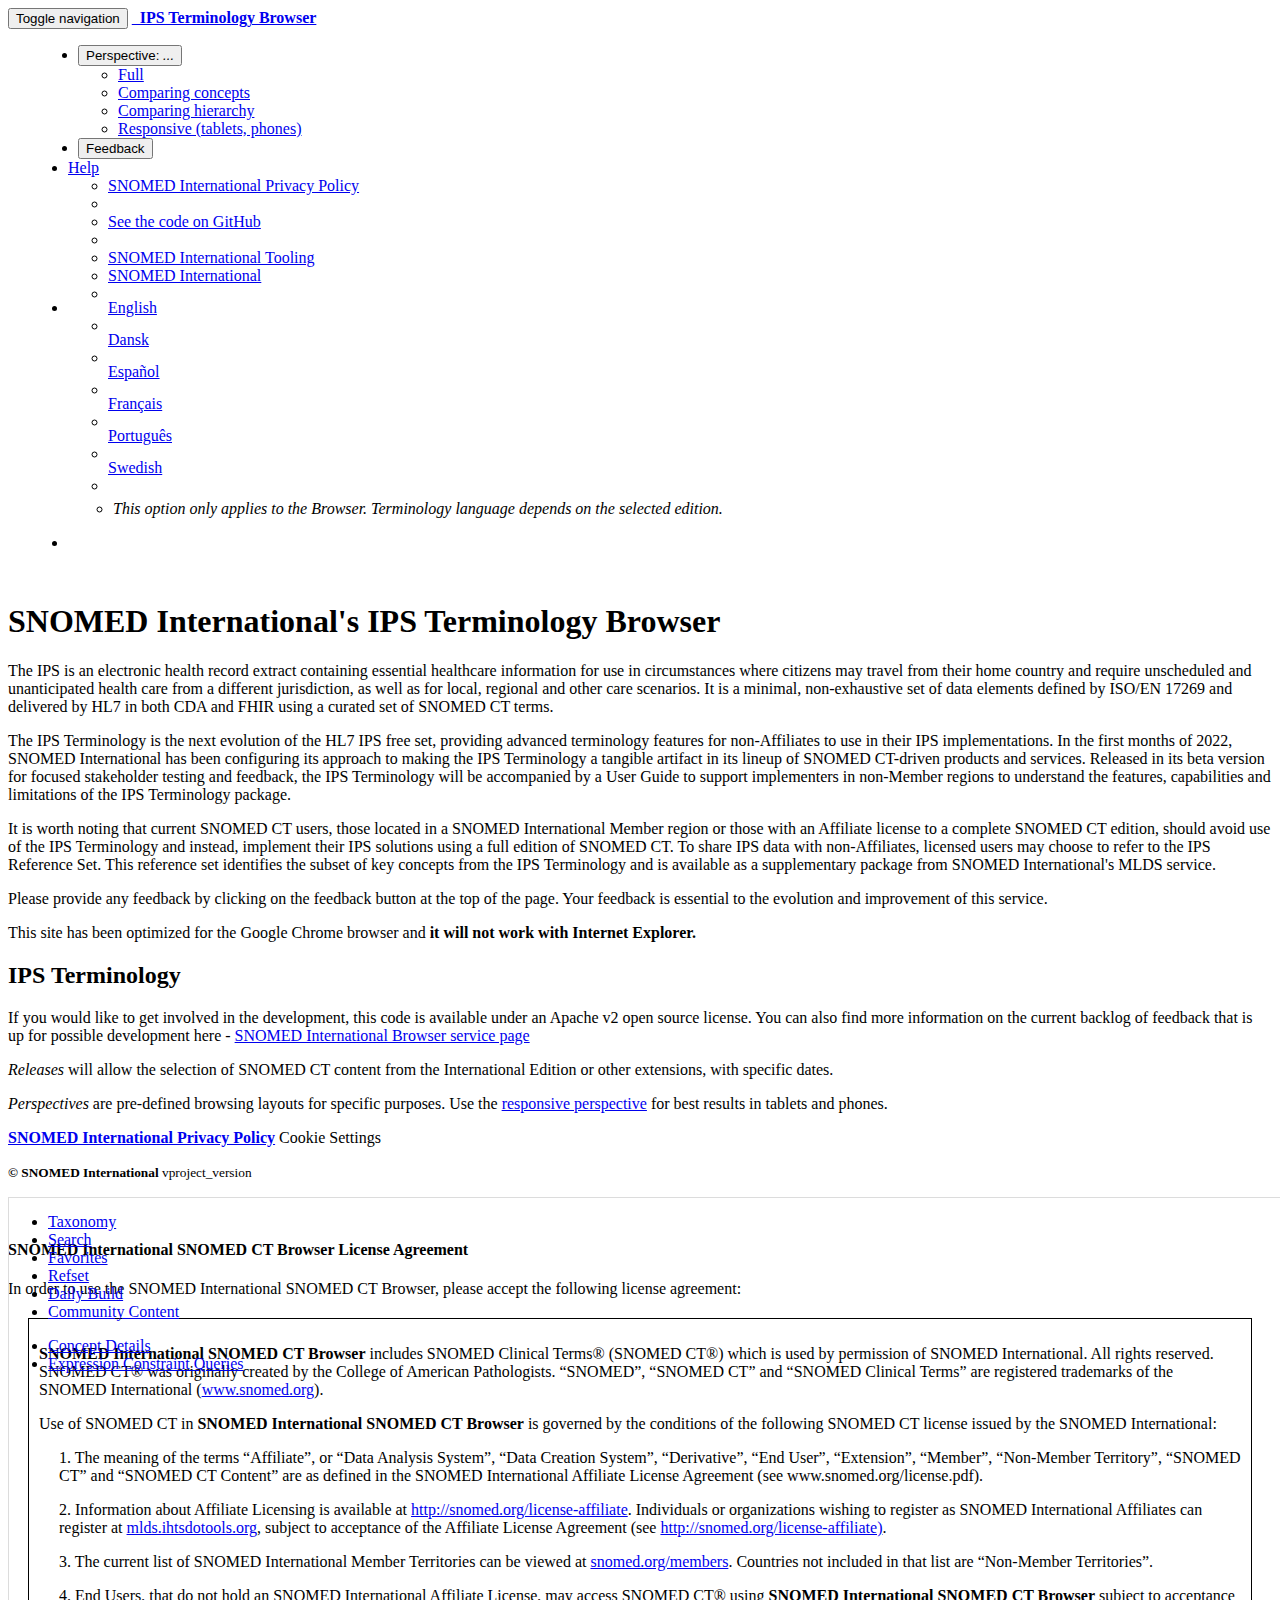
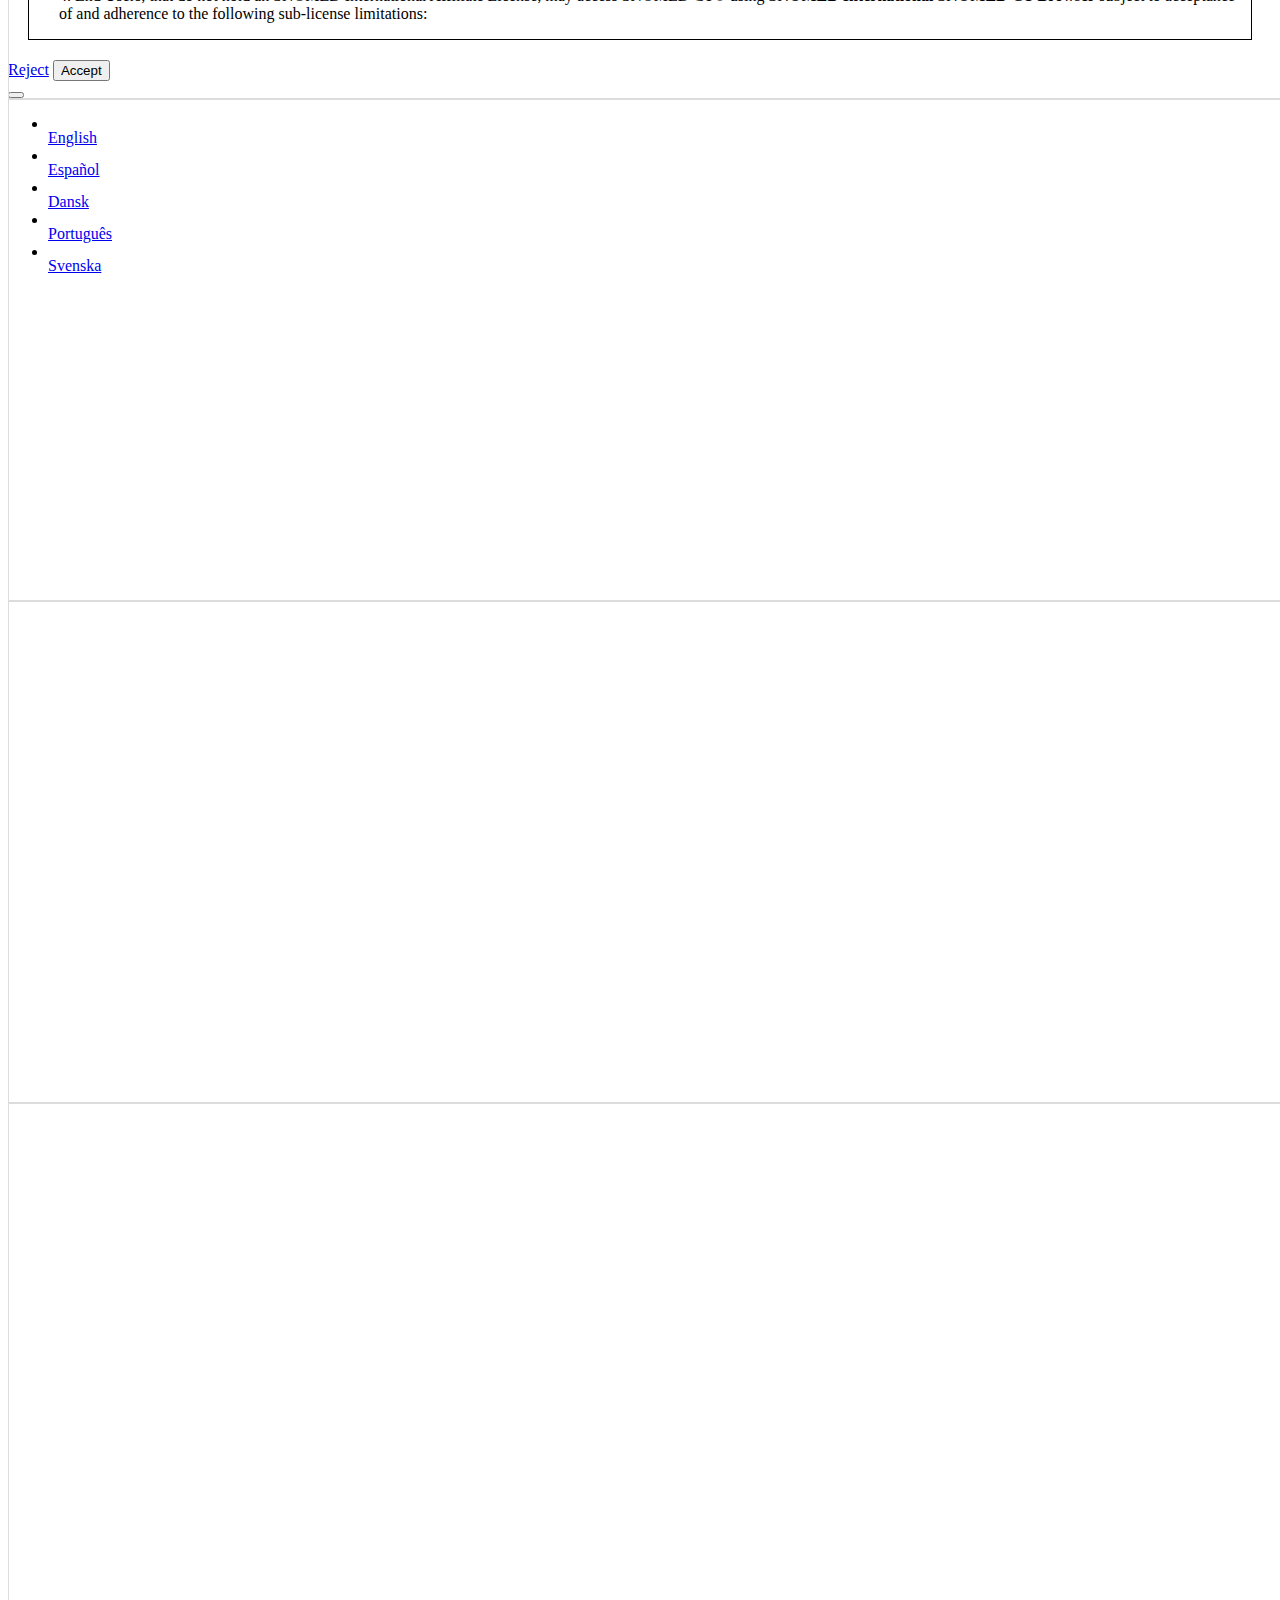
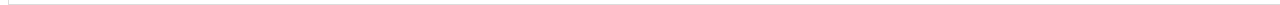
==== commit dacad6b5: "Added intro text to IPS browser" ====
--- a/ips.html
+++ b/ips.html
@@ -2154,7 +2154,7 @@
                     </button>
                 <a class="navbar-brand" href="javascript:void(0);" onclick="initialize();" id="navBarBrand">
                     <strong>
-                            &nbsp;&nbsp;SNOMED CT Browser</strong></a>
+                            &nbsp;&nbsp;IPS Terminology Browser</strong></a>
             </div>
             <!-- Collect the nav links, forms, and other content for toggling -->
             <div class="collapse navbar-collapse" id="bs-example-navbar-collapse-1" style="padding-left: 20px; padding-right: 20px;">
@@ -2253,7 +2253,14 @@
         <div id="welcome-perspective" class="bperspective">
             <div class="jumbotron">
                 <h1>SNOMED International's IPS Terminology Browser</h1>
-                <p>Some exciting descriptive text</p>
+                <p>The IPS is an electronic health record extract containing essential healthcare information for use in circumstances where citizens may travel from their home country and require unscheduled and unanticipated health care from a different
+                    jurisdiction, as well as for local, regional and other care scenarios. It is a minimal, non-exhaustive set of data elements defined by ISO/EN 17269 and delivered by HL7 in both CDA and FHIR using a curated set of SNOMED CT terms. </p>
+                <p>The IPS Terminology is the next evolution of the HL7 IPS free set, providing advanced terminology features for non-Affiliates to use in their IPS implementations. In the first months of 2022, SNOMED International has been configuring its
+                    approach to making the IPS Terminology a tangible artifact in its lineup of SNOMED CT-driven products and services. Released in its beta version for focused stakeholder testing and feedback, the IPS Terminology will be accompanied
+                    by a User Guide to support implementers in non-Member regions to understand the features, capabilities and limitations of the IPS Terminology package.</p>
+                <p>It is worth noting that current SNOMED CT users, those located in a SNOMED International Member region or those with an Affiliate license to a complete SNOMED CT edition, should avoid use of the IPS Terminology and instead, implement their
+                    IPS solutions using a full edition of SNOMED CT. To share IPS data with non-Affiliates, licensed users may choose to refer to the IPS Reference Set. This reference set identifies the subset of key concepts from the IPS Terminology
+                    and is available as a supplementary package from SNOMED International's MLDS service.</p>
                 <p><span class="i18n" data-i18n-id="i18n_home3">Please provide any feedback by clicking on the feedback button at the top of the page. Your feedback is essential to the evolution and improvement of this service.</span></p>
                 <p class="i18n" data-i18n-id="i18n_home9">This site has been optimized for the Google Chrome browser and <strong>it will not work with Internet Explorer.</strong></p>
                 <h2>IPS Terminology</h2>
